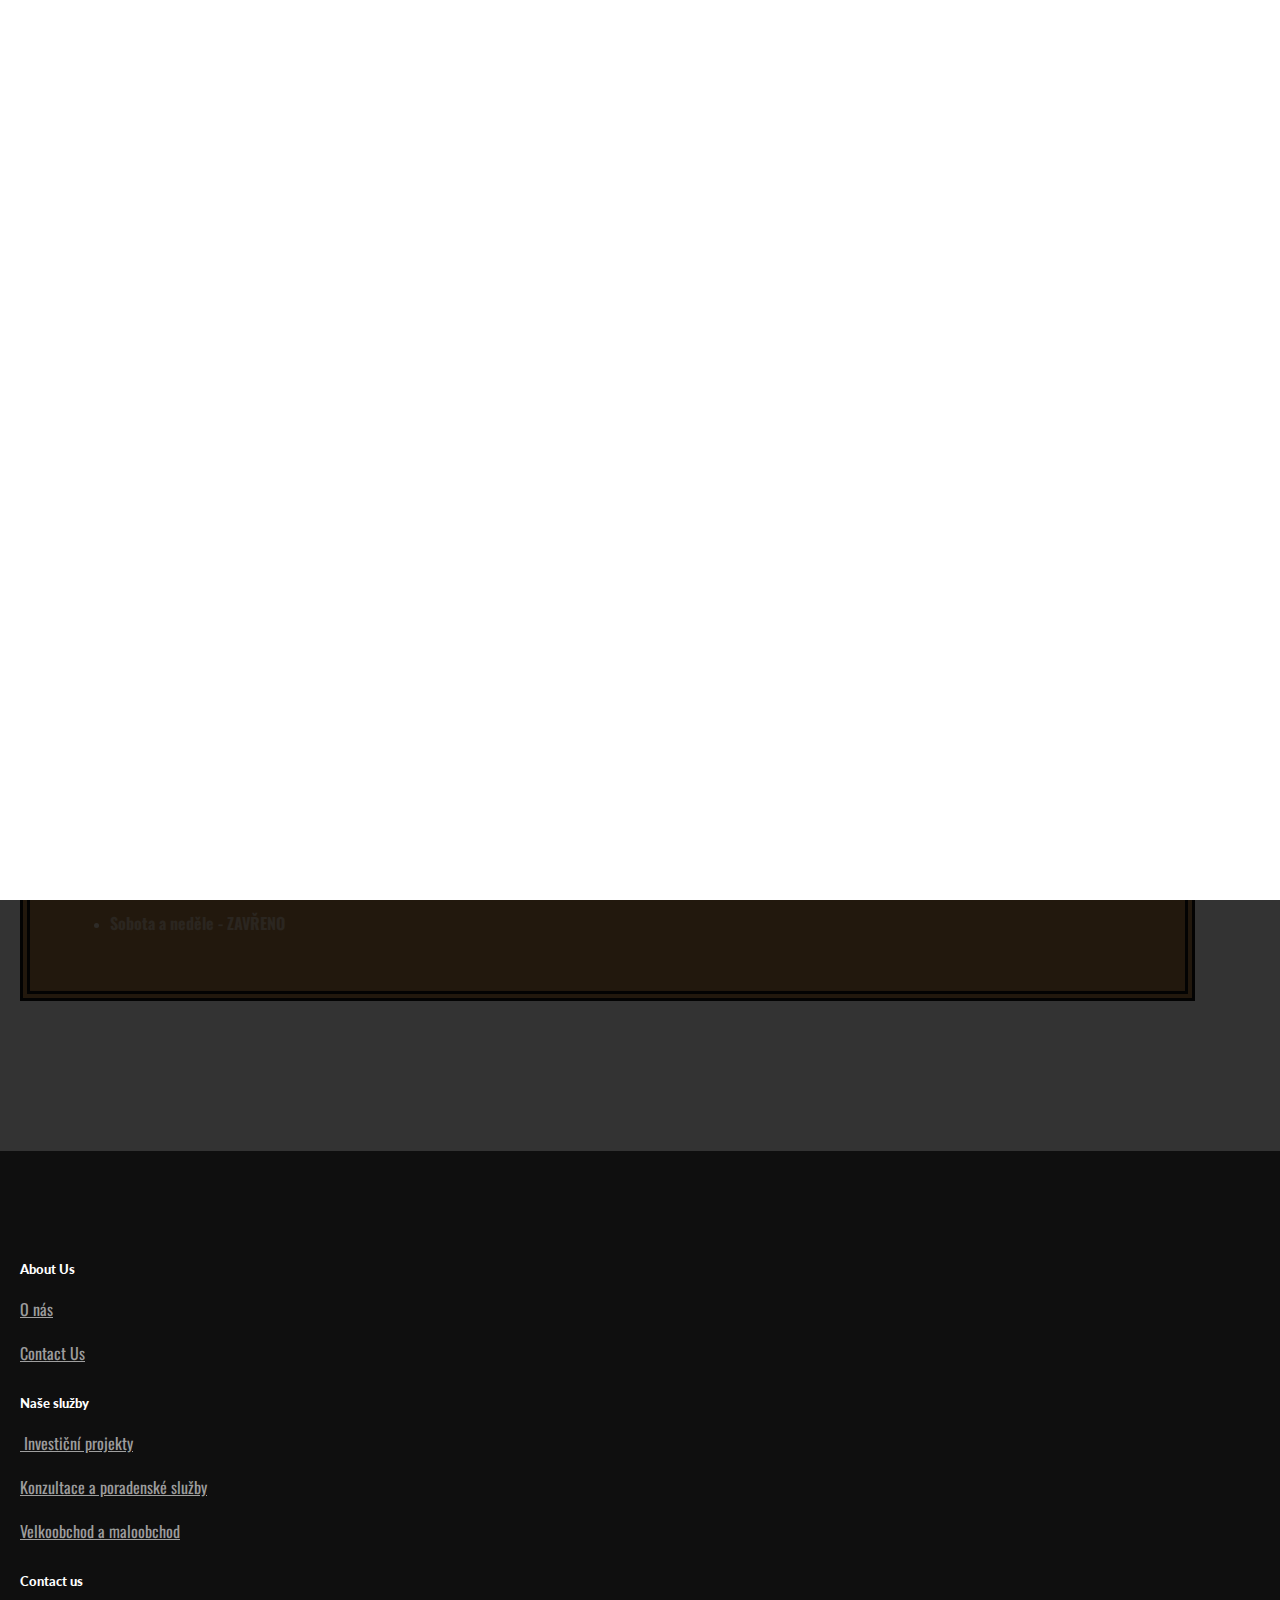
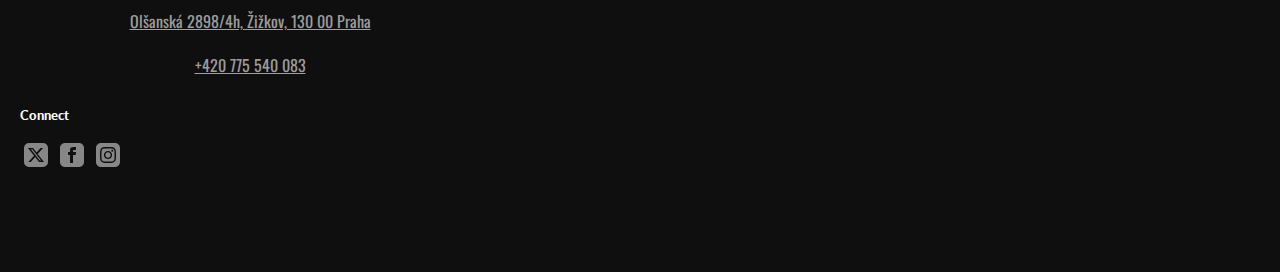
==== contact-us.html @ aa7061f1 "Add files via upload" ====
<!doctype html>
<html>
<head>
    <meta charset="utf-8">
    <meta name="keywords" content="">
    <meta name="description" content="">
    <meta name="viewport" content="width=device-width, initial-scale=1.0, viewport-fit=cover">
	<meta name="robots" content="index, follow">
    <link rel="shortcut icon" type="image/png" href="favicon.png">
    
	<link rel="stylesheet" type="text/css" href="./css/bootstrap.min.css?2276">
	<link rel="stylesheet" type="text/css" href="style.css?2950">
	<link rel="stylesheet" type="text/css" href="./css/ionicons.min.css">
	<link href='https://fonts.googleapis.com/css?family=Oswald&display=swap&subset=latin,latin-ext' rel='stylesheet' type='text/css'>
	<link href='https://fonts.googleapis.com/css?family=Lato:100,300,400,700,900,40&display=swap&subset=latin,latin-ext' rel='stylesheet' type='text/css'>
    <title>Contact Us</title>


    
<!-- Analytics -->
 
<!-- Analytics END -->
    
</head>
<body>

<!-- Preloader -->
<div id="page-loading-blocs-notifaction" class="page-preloader"></div>
<!-- Preloader END -->


<!-- Main container -->
<div class="page-container">
    
<!-- navigation -->
<div class="bloc bloc-bg-texture texture-darken-strong bgc-1165 d-bloc" id="navigation">
	<div class="container bloc-sm bloc-sm-lg">
		<div class="row">
			<div class="col">
				<nav class="navbar row navbar-expand-md navbar-dark" role="navigation">
					<a class="navbar-brand" href="index.html"><picture><source type="image/webp" srcset="img/vnpcg.webp"><img src="img/vnpcg.png" alt="logo" width="80" height="40"></picture></a>
					<button id="nav-toggle" type="button" class="ml-auto ui-navbar-toggler navbar-toggler border-0 p-0" data-toggle="collapse" data-target=".navbar-21479" aria-expanded="false" aria-label="Toggle navigation">
						<span class="navbar-toggler-icon"><svg height="32" viewBox="0 0 32 32" width="32"><path data-custom-classes=" menu-icon" class="svg-menu-icon menu-icon-thin-bars menu-icon" d="m2 9h28m-28 7h28m-28 7h28" auto-style-class="menu-icon"></path></svg></span>
					</button>
					<div class="collapse navbar-collapse navbar-21479">
							<ul class="site-navigation nav navbar-nav ml-auto">
								<li class="nav-item">
									<a href="index.html" class="nav-link">Home</a>
								</li>
								<li class="nav-item">
									<a href="contact-us.html" class="nav-link a-btn">Contact</a>
								</li>
							</ul>
						</div>
				</nav>
			</div>
		</div>
	</div>
</div>
<!-- navigation END -->

<!-- contact -->
<div class="bloc b-parallax bloc-bg-texture texture-darken-strong d-bloc" id="contact">
	<div class="parallax  bgc-1165">
	</div>
	<div class="container bloc-xl-lg bloc-md bloc-md-sm bloc-lg-md">
		<div class="row">
			<div class="col-lg-6 offset-lg-3 text-lg-center mb-5 text-center">
				<h3 class="mb-4 section-heading tc-6728">
					KONTAKTUJTE NÁS
				</h3>
				<div class="divider-h primary-divider center-divider">
				</div>
				<p class="section-p tc-3648">
					Neváhejte nás kontaktovat pomocí níže uvedeného formuláře a my vám co nejdříve odpovíme. Pokud požadujete okamžitou odpověď, zavolejte nám.
				</p>
			</div>
			<div class="text-lg-left col-md-6 mb-sm-4 mb-4 mb-md-0 col-lg-6 offset-lg-1">
				<form id="contact_form" data-form-type="blocs-form" novalidate="" data-success-msg="Your message has been sent." data-fail-msg="Sorry it seems that our mail server is not responding, Sorry for the inconvenience!">
					<div class="form-group">
						<input id="name" class="form-control custom-field" required="" placeholder="Name">
					</div>
					<div class="form-group">
						<input id="email" class="form-control custom-field" type="email" data-error-validation-msg="Not a valid email address" required="" placeholder="Email">
					</div>
					<div class="form-group">
						<textarea id="message" class="form-control custom-field" rows="6" cols="50" required="" placeholder="Message"></textarea>
					</div> 
					<button class="bloc-button btn btn-lg btn-block btn-sq btn-d primary-btn" type="submit">
						Send
					</button>
				</form>
			</div>
			<div class="text-lg-center col-lg-4 col-md-6 text-md-center text-sm-center d-flex offset-md-0 offset-sm-0 col-sm-12 offset-lg-0">
				<div class="box text-sm-center text-center">
					<h3 class="mg-md">
						Otevírací doba<br>
					</h3>
					<ul class="list-unstyled">
						<li>
							<p class="tc-3648">
								<strong>Pondělí&nbsp;- Pátek&nbsp;9:00 - 16:00</strong><br>
							</p>
						</li>
						<li>
							<p class="tc-3648">
								<br>
							</p>
						</li>
						<li>
							<p class="tc-3648">
								<strong>Sobota a neděle&nbsp;- ZAVŘENO</strong><br>
							</p>
						</li>
					</ul>
				</div>
			</div>
		</div>
	</div>
</div>
<!-- contact END -->

<!-- ScrollToTop Button -->
<button aria-label="Scroll to top button" class="bloc-button btn btn-d scrollToTop" onclick="scrollToTarget('1',this)"><svg xmlns="http://www.w3.org/2000/svg" width="22" height="22" viewBox="0 0 32 32"><path class="scroll-to-top-btn-icon" d="M30,22.656l-14-13-14,13"/></svg></button>
<!-- ScrollToTop Button END-->


<!-- footer -->
<div class="bloc bgc-1165 d-bloc" id="footer">
	<div class="container bloc-md bloc-lg-md">
		<div class="row">
			<div class="offset-lg-0 col-lg-3 col-sm-6 offset-sm-0 offset-md-0 col-md-3">
				<h5 class="mg-md text-sm-left text-center tc-6728 text-lg-left">
					<strong>About Us</strong>
				</h5><a href="#" class="a-btn a-block footer-link" data-scroll-speed="1000" onclick="scrollToTarget('#onas',this)">O nás</a><a href="contact-us.html" class="a-btn a-block footer-link">Contact Us</a>
			</div>
			<div class="col-md-3 col-lg-3 offset-lg-0 offset-sm-0 col-sm-6">
				<h5 class="mg-md text-sm-left text-center tc-6728">
					<strong>Naše služby</strong>
				</h5><a href="#" class="a-btn a-block footer-link" data-scroll-speed="1000" onclick="scrollToTarget('#nasesluzby',this)">&nbsp;Investiční projekty</a><a href="#" class="a-btn a-block footer-link" data-scroll-speed="1000" onclick="scrollToTarget('#nasesluzby',this)">Konzultace a poradenské služby</a><a href="#" class="a-btn a-block footer-link" data-scroll-speed="1000" onclick="scrollToTarget('#nasesluzby',this)">Velkoobchod a maloobchod</a>
			</div>
			<div class="col-md-3 text-center offset-lg-0 text-lg-left text-md-left text-sm-left offset-sm-0 col-sm-6 offset-md-0">
				<h5 class="mg-md text-sm-left text-center tc-6728">
					<strong>Contact us</strong>
				</h5><a href="index.html" class="a-btn a-block text-center text-lg-left text-md-left text-sm-left footer-link">Olšanská 2898/4h, Žižkov, 130 00 Praha</a><a href="index.html" class="a-btn a-block text-lg-left text-md-left text-sm-left footer-link">+420 775 540 083</a>
			</div>
			<div class="col-md-3 offset-lg-0 offset-sm-0 col-sm-6">
				<h5 class="mg-md text-sm-left text-center tc-6728">
					<strong>Connect</strong>
				</h5>
				<div class="row">
					<div class="col">
						<div><div class="social-link-bric">
<a href="https://twitter.com/blocsapp" class="twitter-link" target="_blank"><svg xmlns="http://www.w3.org/2000/svg" width="24" height="24" fill="var(--swatch-var-3648)" viewBox="0 0 24 24" style="margin-left: 4px; margin-right: 4px;"><path d="m19 24h-14a5 5 0 0 1 -5-5v-14a5 5 0 0 1 5-5h14a5 5 0 0 1 5 5v14a5 5 0 0 1 -5 5zm.053-18.993h-2.453l-4.047 4.468-3.493-4.468h-5.06l6.047 7.646-5.734 6.337h2.454l4.426-4.89 3.867 4.89h4.94l-6.307-8.059zm-3.313 12.565-8.873-11.218h1.46l8.773 11.218z"></path></svg></a>

<a href="https://www.facebook.com/cazoobi" class="facebook-link" target="_blank"><svg xmlns="http://www.w3.org/2000/svg" width="24" height="24" fill="var(--swatch-var-3648)" viewBox="0 0 24 24" style="margin-left: 4px; margin-right: 4px;"><path d="M19 0h-14c-2.761 0-5 2.239-5 5v14c0 2.761 2.239 5 5 5h14c2.762 0 5-2.239 5-5v-14c0-2.761-2.238-5-5-5zm-3 7h-1.924c-.615 0-1.076.252-1.076.889v1.111h3l-.238 3h-2.762v8h-3v-8h-2v-3h2v-1.923c0-2.022 1.064-3.077 3.461-3.077h2.539v3z"></path></svg></a>

<a href="https://www.instagram.com/cazoobi" class="instagram-link" target="_blank"><svg xmlns="http://www.w3.org/2000/svg" width="24" height="24" fill="var(--swatch-var-3648)" viewBox="0 0 24 24" style="margin-left: 4px; margin-right: 4px;"><path d="M15.233 5.488c-.843-.038-1.097-.046-3.233-.046s-2.389.008-3.232.046c-2.17.099-3.181 1.127-3.279 3.279-.039.844-.048 1.097-.048 3.233s.009 2.389.047 3.233c.099 2.148 1.106 3.18 3.279 3.279.843.038 1.097.047 3.233.047 2.137 0 2.39-.008 3.233-.046 2.17-.099 3.18-1.129 3.279-3.279.038-.844.046-1.097.046-3.233s-.008-2.389-.046-3.232c-.099-2.153-1.111-3.182-3.279-3.281zm-3.233 10.62c-2.269 0-4.108-1.839-4.108-4.108 0-2.269 1.84-4.108 4.108-4.108s4.108 1.839 4.108 4.108c0 2.269-1.839 4.108-4.108 4.108zm4.271-7.418c-.53 0-.96-.43-.96-.96s.43-.96.96-.96.96.43.96.96-.43.96-.96.96zm-1.604 3.31c0 1.473-1.194 2.667-2.667 2.667s-2.667-1.194-2.667-2.667c0-1.473 1.194-2.667 2.667-2.667s2.667 1.194 2.667 2.667zm4.333-12h-14c-2.761 0-5 2.239-5 5v14c0 2.761 2.239 5 5 5h14c2.762 0 5-2.239 5-5v-14c0-2.761-2.238-5-5-5zm.952 15.298c-.132 2.909-1.751 4.521-4.653 4.654-.854.039-1.126.048-3.299.048s-2.444-.009-3.298-.048c-2.908-.133-4.52-1.748-4.654-4.654-.039-.853-.048-1.125-.048-3.298 0-2.172.009-2.445.048-3.298.134-2.908 1.748-4.521 4.654-4.653.854-.04 1.125-.049 3.298-.049s2.445.009 3.299.048c2.908.133 4.523 1.751 4.653 4.653.039.854.048 1.127.048 3.299 0 2.173-.009 2.445-.048 3.298z"></path></svg></a>








</div>
						</div>
					</div>
				</div>
			</div>
		</div>
	</div>
</div>
<!-- footer END -->

</div>
<!-- Main container END -->
    


<!-- Additional JS -->
<script src="./js/jquery.min.js?9914"></script>
<script src="./js/bootstrap.bundle.min.js?4377"></script>
<script src="./js/blocs.min.js?2387"></script>
<script src="./js/jqBootstrapValidation.js"></script>
<script src="./js/formHandler.js?9841"></script>
<script src="./js/lazysizes.min.js" defer></script>
<script src="./js/universal-parallax.min.js?8031"></script><!-- Additional JS END -->


</body>
</html>
---- style.css ----
/*-----------------------------------------------------------------------------------
	VNP Capital Group
	About: A shiny new Blocs website.
	Author: Norman Sheeran
	Version: 1.0
	Built with Blocs
-----------------------------------------------------------------------------------*/
body{
	margin:0;
	padding:0;
    background:#FFFFFF;
    overflow-x:hidden;
    -webkit-font-smoothing: antialiased;
    -moz-osx-font-smoothing: grayscale;
}
.page-container{overflow: hidden;} /* Prevents unwanted scroll space when scroll FX used. */
a,button{transition: background .3s ease-in-out;outline: none!important;} /* Prevent blue selection glow on Chrome and Safari */
a:hover{text-decoration: none; cursor:pointer;}
.scroll-fx-lock-init{position:fixed!important;top: 0;bottom: 0;left: :0;right: 0;z-index:99999;} /* ScrollFX Lock */
.blocs-grid-container{display: grid!important;grid-template-columns: 1fr 1fr;grid-template-rows: auto auto;column-gap: 1.5rem;row-gap: 1.5rem;} /* CSS Grid */
nav .dropdown-menu .nav-link{color:rgba(0,0,0,0.6)!important;} /* Maintain Downdown Menu Link Color in Navigation */
[data-bs-theme="dark"] nav .dropdown-menu .nav-link{color:var(--bs-dropdown-link-color)!important;} /* Maintain Downdown Menu Link Color in Navigation in Darkmode */


/* Preloader */

.page-preloader{position: fixed;top: 0;bottom: 0;width: 100%;z-index:100000;background:#FFFFFF url("img/pageload-spinner.gif") no-repeat center center;animation-name: preloader-fade;animation-delay: 2s;animation-duration: 0.5s;animation-fill-mode: both;}
.preloader-complete{animation-delay:0.1s;}
@keyframes preloader-fade {0% {opacity: 1;visibility: visible;}100% {opacity: 0;visibility: hidden;}}

/* = Blocs
-------------------------------------------------------------- */

.bloc{
	width:100%;
	clear:both;
	background: 50% 50% no-repeat;
	padding:0 20px;
	-webkit-background-size: cover;
	-moz-background-size: cover;
	-o-background-size: cover;
	background-size: cover;
	position:relative;
	display:flex;
}
.bloc .container{
	padding-left:0;
	padding-right:0;
}


/* Sizes */

.bloc-md{
	padding:50px 20px;
}
.bloc-sm{
	padding:20px;
}

/* = Full Screen Blocs 
-------------------------------------------------------------- */

.bloc-fill-screen{
	min-height:100vh;
	display: flex;
	flex-direction: column;
	padding-top:20px;
	padding-bottom:20px;
}
.bloc-fill-screen > .container{
	align-self: flex-middle;
	flex-grow: 1;
	display: flex;
	flex-wrap: wrap;
}
.bloc-fill-screen > .container > .row{
	flex-grow: 1;
	align-self: center;
	width:100%;
}
.bloc-fill-screen .fill-bloc-top-edge, .bloc-fill-screen .fill-bloc-bottom-edge{
	flex-grow: 0;
}
.bloc-fill-screen .fill-bloc-top-edge{
	align-self: flex-start;
}
.bloc-fill-screen .fill-bloc-bottom-edge{
	align-self: flex-end;
}


/* Background Textures */

.bloc-bg-texture::before{
	content:"";
	background-size: 2px 2px;
	position: absolute;
	top: 0;
	bottom: 0;
	left:0;
	right:0;
}
.texture-darken-strong::before{
	background: rgba(0,0,0,0.8);
}


/* Background Effects */

.parallax__container {
	clip: rect(0, auto, auto, 0);
	height: 100%;
	left: 0;
	overflow: hidden;
	position: absolute;
	top: 0;
	width: 100%;
	z-index:-1;
}
.parallax {
	position: fixed;
	top: 0;
	-webkit-transform: translate3d(0, 0, 0);
	transform: translate3d(0, 0, 0);
	-webkit-transform-style: preserve-3d;
	transform-style: preserve-3d;
	width: 100%;
	background-position: center;
	background-repeat: no-repeat;
	background-size: cover;
}


/* Dark theme */

.d-bloc{
	color:rgba(255,255,255,.7);
}
.d-bloc button:hover{
	color:rgba(255,255,255,.9);
}
.d-bloc .icon-round,.d-bloc .icon-square,.d-bloc .icon-rounded,.d-bloc .icon-semi-rounded-a,.d-bloc .icon-semi-rounded-b{
	border-color:rgba(255,255,255,.9);
}
.d-bloc .divider-h span{
	border-color:rgba(255,255,255,.2);
}
.d-bloc .a-btn,.d-bloc .navbar a, .d-bloc a .icon-sm, .d-bloc a .icon-md, .d-bloc a .icon-lg, .d-bloc a .icon-xl, .d-bloc h1 a, .d-bloc h2 a, .d-bloc h3 a, .d-bloc h4 a, .d-bloc h5 a, .d-bloc h6 a, .d-bloc p a{
	color:rgba(255,255,255,.6);
}
.d-bloc .a-btn:hover,.d-bloc .navbar a:hover,.d-bloc a:hover .icon-sm, .d-bloc a:hover .icon-md, .d-bloc a:hover .icon-lg, .d-bloc a:hover .icon-xl, .d-bloc h1 a:hover, .d-bloc h2 a:hover, .d-bloc h3 a:hover, .d-bloc h4 a:hover, .d-bloc h5 a:hover, .d-bloc h6 a:hover, .d-bloc p a:hover{
	color:rgba(255,255,255,1);
}
.d-bloc .navbar-toggle .icon-bar{
	background:rgba(255,255,255,1);
}
.d-bloc .btn-wire,.d-bloc .btn-wire:hover{
	color:rgba(255,255,255,1);
	border-color:rgba(255,255,255,1);
}
.d-bloc .card{
	color:rgba(0,0,0,.5);
}
.d-bloc .card button:hover{
	color:rgba(0,0,0,.7);
}
.d-bloc .card icon{
	border-color:rgba(0,0,0,.7);
}
.d-bloc .card .divider-h span{
	border-color:rgba(0,0,0,.1);
}
.d-bloc .card .a-btn{
	color:rgba(0,0,0,.6);
}
.d-bloc .card .a-btn:hover{
	color:rgba(0,0,0,1);
}
.d-bloc .card .btn-wire, .d-bloc .card .btn-wire:hover{
	color:rgba(0,0,0,.7);
	border-color:rgba(0,0,0,.3);
}

/* Row Margin Offsets */

.voffset{
	margin-top:30px;
}


/* = NavBar
-------------------------------------------------------------- */

.navbar-dark .nav .dropdown-menu .nav-link{
	color: rgb(64, 64, 64);
}
/* Navbar Icon */
.svg-menu-icon{
	fill: none;
	stroke: rgba(0,0,0,0.5);
	stroke-width: 2px;
	fill-rule: evenodd;
}
.navbar-dark .svg-menu-icon{
	stroke: rgba(255,255,255,0.5);
}
.menu-icon-thin-bars{
	stroke-width: 1px;
}
.menu-icon-thick-bars{
	stroke-width: 5px;
}
.menu-icon-rounded-bars{
	stroke-width: 3px;
	stroke-linecap: round;
}
.menu-icon-filled{
	fill: rgba(0,0,0,0.5);
	stroke-width: 0px;
}
.navbar-dark .menu-icon-filled{
	fill: rgba(255,255,255,0.5);
}
.navbar-toggler-icon{
	background: none!important;
	pointer-events: none;
	width: 33px;
	height: 33px;
}
.navbar-toggle.menu-icon-thin-bars{
	margin-top:4px!important;
}
/* Handle Multi Level Navigation */
.dropdown-menu .dropdown-menu{
	border:none}
@media (min-width:576px){
	
.navbar-expand-sm .dropdown-menu .dropdown-menu{
	border:1px solid rgba(0,0,0,.15);
	position:absolute;
	left:100%;
	top:-7px}.navbar-expand-sm .dropdown-menu .submenu-left{
	right:100%;
	left:auto}}@media (min-width:768px){
	.navbar-expand-md .dropdown-menu .dropdown-menu{
	border:1px solid rgba(0,0,0,.15);
	border:1px solid rgba(0,0,0,.15);
	position:absolute;
	left:100%;
	top:-7px}.navbar-expand-md .dropdown-menu .submenu-left{
	right:100%;
	left:auto}}@media (min-width:992px){
	.navbar-expand-lg .dropdown-menu .dropdown-menu{
	border:1px solid rgba(0,0,0,.15);
	position:absolute;
	left:100%;
	top:-7px}.navbar-expand-lg .dropdown-menu .submenu-left{
	right:100%;
	left:auto}
}
/* = Bric adjustment margins
-------------------------------------------------------------- */

.mg-md{
	margin-top:10px;
	margin-bottom:20px;
}

/* = Buttons
-------------------------------------------------------------- */

.btn-d,.btn-d:hover,.btn-d:focus{
	color:#FFF;
	background:rgba(0,0,0,.3);
}

/* Prevent ugly blue glow on chrome and safari */
button{
	outline: none!important;
}

.btn-sq{
	border-radius: 0px;
}
.a-block{
	width:100%;
	text-align:left;
	display: inline-block;
}
.text-center .a-block{
	text-align:center;
}

/* = Icons
-------------------------------------------------------------- */
.icon-md{
	font-size:30px!important;
}


/* = Text & Icon Styles
-------------------------------------------------------------- */
.sm-shadow{
	text-shadow:0 1px 2px rgba(0,0,0,.3);
}


.card-sq, .card-sq .card-header, .card-sq .card-footer{
	border-radius:0;
}
.card-rd{
	border-radius:30px;
}
.card-rd .card-header{
	border-radius:29px 29px 0 0;
}
.card-rd .card-footer{
	border-radius:0 0 29px 29px;
}

/* = Classic Dividers
-------------------------------------------------------------- */
.divider-h{
	min-height: 1px;
	background-color:rgba(0,0,0,.2);
	margin: 20px 0;
}
.divider-half{
	width: 50%;
}
.dropdown-menu .divider-h{
	margin:0;
}

/* = Forms
-------------------------------------------------------------- */

.form-control{
	border-color:rgba(0,0,0,.1);
	box-shadow:none;
}



/* ScrollToTop button */

.scrollToTop{
	width:36px;
	height:36px;
	padding:5px;
	position:fixed;
	bottom:20px;
	right:20px;
	opacity:0;
	z-index:999;
	transition: all .3s ease-in-out;
	pointer-events:none;
}
.showScrollTop{
	opacity: 1;
	pointer-events:all;
}
.scroll-to-top-btn-icon{
	fill: none;
	stroke: #fff;
	stroke-width: 2px;
	fill-rule: evenodd;
	stroke-linecap:round;
}

/* = Custom Styling
-------------------------------------------------------------- */

h1,h2,h3,h4,h5,h6,p,label,.btn,a{
	font-family:"Oswald";
}
.container{
	max-width:1140px;
}
.footer-link{
	margin-bottom:20px;
}
.hero-heading{
	width:100%;
	font-size:80px;
	text-transform:uppercase;
}
.navbar-brand img{
	max-width:40px;
	height:40px;
	width:80px;
}
.navbar-nav li a{
	font-weight:bold;
	text-transform:uppercase;
}
.primary-divider{
	background-color:var(--swatch-var-3409);
	max-width:150px;
	height:2px;
}
.box{
	padding:40px 40px 40px 40px;
	border-style:double;
	border-color:var(--swatch-var-1165)!important;
	border-width:10px 10px 10px 10px;
	width:100%;
	background-color:var(--swatch-var-3409);
}
.section-heading{
	font-weight:bold;
	font-size:36px;
	text-transform:uppercase;
}
.section-p{
	font-size:20px;
}
.hero-sub-heading{
	font-size:24px;
	text-transform:uppercase;
}
.primary-btn{
	background-color:var(--swatch-var-3409);
}
.primary-btn:hover{
	background-color:var(--swatch-var-79);
}
.btn{
	font-weight:bold;
}
.center-divider{
	margin-left:auto;
	margin-right:auto;
}
.primary-icon{
	fill:var(--swatch-var-3409);
}
.custom-field{
	background-color:transparent;
	border-style:solid;
	border-color:var(--swatch-var-3409)!important;
	border-radius:0px 0px 0px 0px;
	margin-bottom:20px;
	border-width:2px 2px 2px 2px;
	caret-color:var(--swatch-var-3409);
	color:var(--swatch-var-6728)!important;
}
.custom-field::placeholder{
	color:var(--swatch-var-3409)!important;
}
.custom-field:focus{
	background-color:transparent;
	color:var(--swatch-var-6728)!important;
}
.name-heading{
	font-size:40px;
}
h1,h2,h3,h4,h5,h6{
	font-family:"Lato";
	font-weight:900;
}
.img-style{
	width:110px;
}
.img-services-style{
	width:110px;
}
.html-widget-style{
	height:82px;
}
.img-pricing-style{
	width:380px;
}
.p-style{
	font-size:24px;
	font-family:"Lato";
	font-weight:900;
}
.p-pricing-style{
	font-size:28px;
}
.img-team-style{
	width:1140px;
}

/* = Colour
-------------------------------------------------------------- */

/* Swatch Variables */
:root{
	
	--swatch-var-3648:rgba(255,255,255,0.50);
	
	--swatch-var-6728:rgba(255,255,255,1.00);
	
	--swatch-var-3409:rgba(170,121,66,1.00);
	
	--swatch-var-1165:rgba(15,15,15,1.00);
	
	--swatch-var-5561:rgba(15,15,15,0.50);
	
}


/* Background colour styles */

.bgc-1165{
	background-color:var(--swatch-var-1165);
}
.bgc-6728{
	background-color:var(--swatch-var-6728);
}

/* Text colour styles */

.tc-3409{
	color:var(--swatch-var-3409)!important;
}
.tc-6728{
	color:var(--swatch-var-6728)!important;
}
.tc-3648{
	color:var(--swatch-var-3648)!important;
}

/* Link colour styles */

.ltc-3409{
	color:var(--swatch-var-3409)!important;
}
.ltc-3409:hover{
	color:#77460F!important;
}

/* Bloc image backgrounds */

.bg-mumbai-skyline-skyscrapers-construction{
	background-image:url("img/mumbai-skyline-skyscrapers-construction.jpg");
	background-image: -webkit-image-set(url("img/mumbai-skyline-skyscrapers-construction.webp") 1x,
url("img/mumbai-skyline-skyscrapers-construction.webp") 2x);background-image: image-set(url("img/mumbai-skyline-skyscrapers-construction.jpg") 1x,
url("img/mumbai-skyline-skyscrapers-construction.jpg") 2x,url("img/mumbai-skyline-skyscrapers-construction.webp") 1x,
url("img/mumbai-skyline-skyscrapers-construction.webp") 2x);
}

/* = Custom Bric Data
-------------------------------------------------------------- */

.social-link-bric a svg{
	transition: all 0.3s ease-in-out;
}
.social-hover-fade a:hover svg{
	opacity: 0.5;
}
.social-hover-grow a:hover svg{
	transform: scale(1.2);
}
.social-hover-shrink a:hover svg{
	transform: scale(0.9);
}
.social-hover-shadow a:hover svg{
	filter: drop-shadow(0px 6px 2px rgba(0,0,0,0.3));
	overflow: visible;
}


/* = Bloc Padding Multi Breakpoint
-------------------------------------------------------------- */

@media (min-width: 576px) {
    .bloc-xxl-sm{padding:200px 20px;}
    .bloc-xl-sm{padding:150px 20px;}
    .bloc-lg-sm{padding:100px 20px;}
    .bloc-md-sm{padding:50px 20px;}
    .bloc-sm-sm{padding:20px;}
    .bloc-no-padding-sm{padding:0 20px;}
}
@media (min-width: 768px) {
    .bloc-xxl-md{padding:200px 20px;}
    .bloc-xl-md{padding:150px 20px;}
    .bloc-lg-md{padding:100px 20px;}
    .bloc-md-md{padding:50px 20px;}
    .bloc-sm-md{padding:20px 20px;}
    .bloc-no-padding-md{padding:0 20px;}
}
@media (min-width: 992px) {
    .bloc-xxl-lg{padding:200px 20px;}
    .bloc-xl-lg{padding:150px 20px;}
    .bloc-lg-lg{padding:100px 20px;}
    .bloc-md-lg{padding:50px 20px;}
    .bloc-sm-lg{padding:20px;}
    .bloc-no-padding-lg{padding:0 20px;}
}


/* = Mobile adjustments 
-------------------------------------------------------------- */
@media (max-width: 1024px)
{
    .bloc.full-width-bloc, .bloc-tile-2.full-width-bloc .container, .bloc-tile-3.full-width-bloc .container, .bloc-tile-4.full-width-bloc .container{
        padding-left: 0; 
        padding-right: 0;  
    }
}
@media (max-width: 991px)
{
    .container{width:100%;}
    .bloc{padding-left: constant(safe-area-inset-left);padding-right: constant(safe-area-inset-right);} /* iPhone X Notch Support*/
    .bloc-group, .bloc-group .bloc{display:block;width:100%;}
}
@media (max-width: 767px)
{
    .bloc-tile-2 .container, .bloc-tile-3 .container, .bloc-tile-4 .container{
        padding-left:0;padding-right:0;
    }
    .btn-dwn{
       display:none; 
    }
    .voffset{
        margin-top:5px;
    }
    .voffset-md{
        margin-top:20px;
    }
    .voffset-lg{
        margin-top:30px;
    }
    form{
        padding:5px;
    }
    .close-lightbox{
        display:inline-block;
    }
    .blocsapp-device-iphone5{
	   background-size: 216px 425px;
	   padding-top:60px;
	   width:216px;
	   height:425px;
    }
    .blocsapp-device-iphone5 img{
	   width: 180px;
	   height: 320px;
    }
}
@media (max-width: 767px){
	.box{
		background-color:#AE7C4F;
	}
	.menu-icon{
		stroke:var(--swatch-var-3648);
		fill:var(--swatch-var-3648);
	}
	.hero-menu-icon{
		stroke:var(--swatch-var-3648);
		fill:var(--swatch-var-3648);
	}
	
}

@media (max-width: 575px){
	.footer-link{
		text-align:center;
	}
	.footer-social-icons{
		text-align:center;
	}
	.section-heading{
		font-size:30px;
	}
	.section-p{
		font-size:18px;
	}
	.name-heading{
		font-size:30px;
	}
	.hero-heading{
		font-size:60px;
	}
	.box{
		padding:20px 20px 20px 20px;
	}
	
}
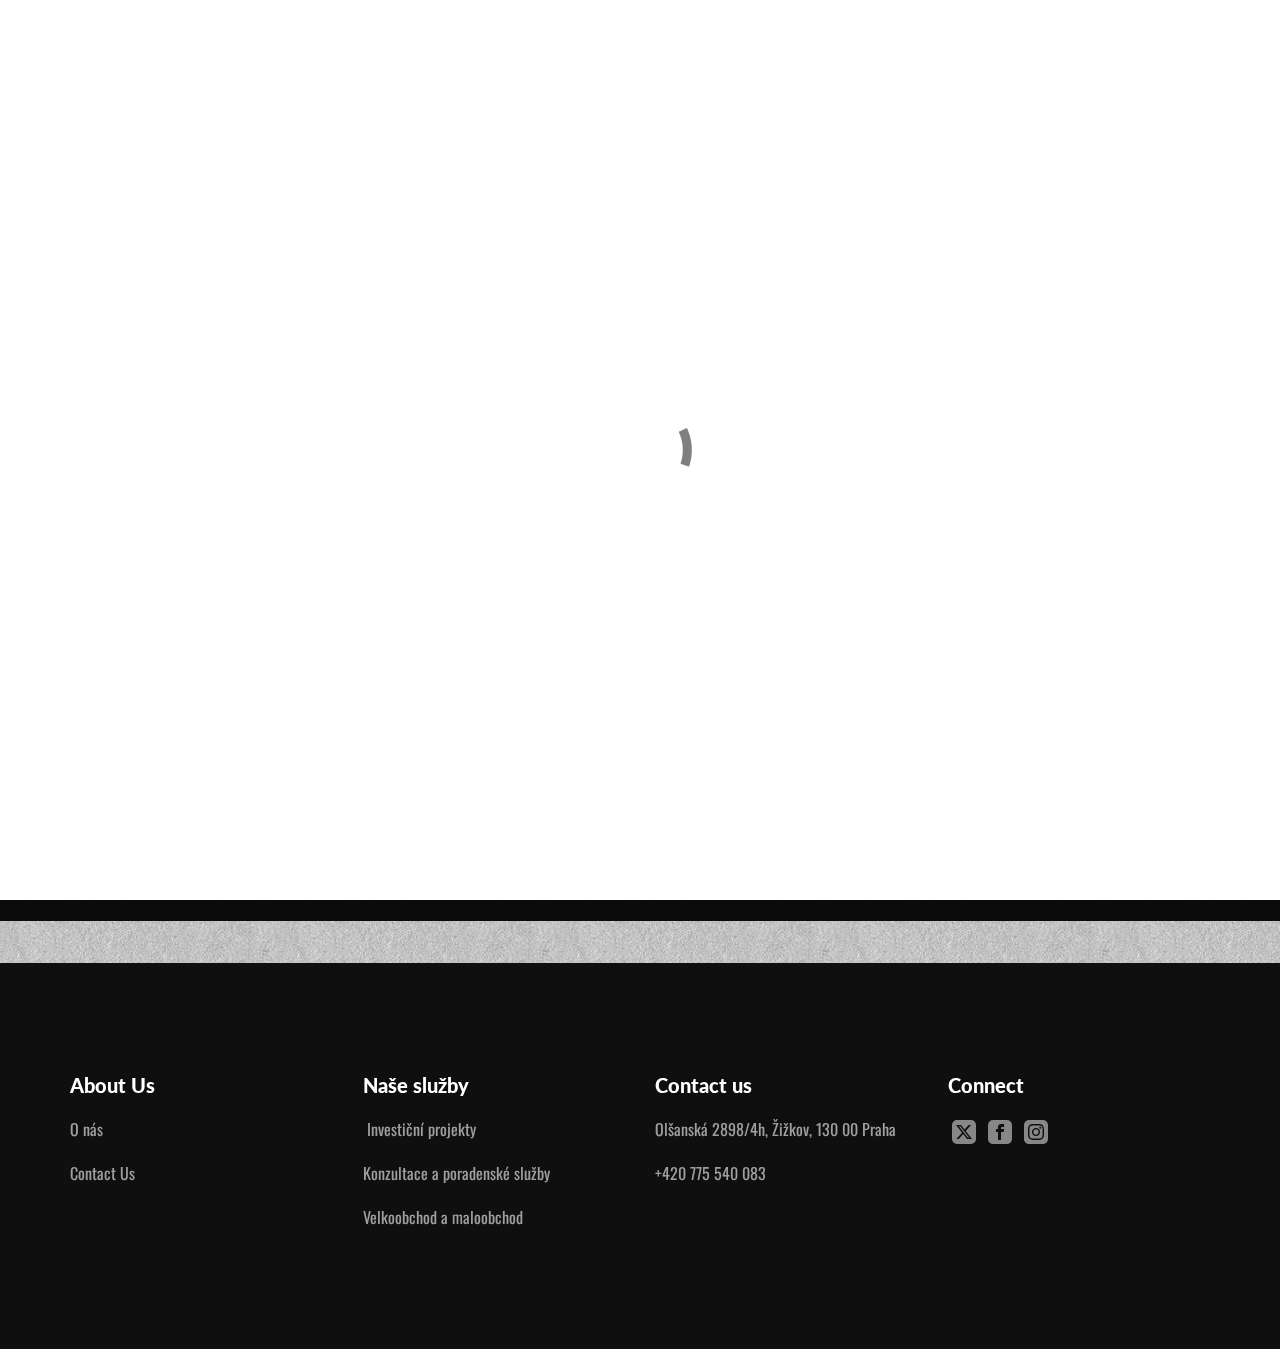
==== commit 2fdce657: "Add files via upload" ====
--- a/contact-us.html
+++ b/contact-us.html
@@ -8,8 +8,9 @@
 	<meta name="robots" content="index, follow">
     <link rel="shortcut icon" type="image/png" href="favicon.png">
     
-	<link rel="stylesheet" type="text/css" href="./css/bootstrap.min.css?2276">
-	<link rel="stylesheet" type="text/css" href="style.css?2950">
+	<link rel="stylesheet" type="text/css" href="./css/bootstrap.min.css?1193">
+	<link rel="stylesheet" type="text/css" href="style.css?5132">
+	<link rel="stylesheet" type="text/css" href="./css/animate.min.css?7437">
 	<link rel="stylesheet" type="text/css" href="./css/ionicons.min.css">
 	<link href='https://fonts.googleapis.com/css?family=Oswald&display=swap&subset=latin,latin-ext' rel='stylesheet' type='text/css'>
 	<link href='https://fonts.googleapis.com/css?family=Lato:100,300,400,700,900,40&display=swap&subset=latin,latin-ext' rel='stylesheet' type='text/css'>
@@ -60,7 +61,7 @@
 <!-- navigation END -->
 
 <!-- contact -->
-<div class="bloc b-parallax bloc-bg-texture texture-darken-strong d-bloc" id="contact">
+<div class="bloc b-parallax d-bloc bloc-bg-texture texture-paper" id="contact">
 	<div class="parallax  bgc-1165">
 	</div>
 	<div class="container bloc-xl-lg bloc-md bloc-md-sm bloc-lg-md">
@@ -76,15 +77,15 @@
 				</p>
 			</div>
 			<div class="text-lg-left col-md-6 mb-sm-4 mb-4 mb-md-0 col-lg-6 offset-lg-1">
-				<form id="contact_form" data-form-type="blocs-form" novalidate="" data-success-msg="Your message has been sent." data-fail-msg="Sorry it seems that our mail server is not responding, Sorry for the inconvenience!">
+				<form id="contact_form" data-form-type="blocs-form" action="https://formspree.io/f/xgvopglj" method="POST">
 					<div class="form-group">
-						<input id="name" class="form-control custom-field" required="" placeholder="Name">
+						<input id="name" class="form-control custom-field" required="" placeholder="Name" name="name">
 					</div>
 					<div class="form-group">
-						<input id="email" class="form-control custom-field" type="email" data-error-validation-msg="Not a valid email address" required="" placeholder="Email">
+						<input id="email" class="form-control custom-field" type="email" data-error-validation-msg="Not a valid email address" required="" placeholder="Email" name="email">
 					</div>
 					<div class="form-group">
-						<textarea id="message" class="form-control custom-field" rows="6" cols="50" required="" placeholder="Message"></textarea>
+						<textarea id="message" class="form-control custom-field" rows="6" cols="50" required="" placeholder="Message" name="message"></textarea>
 					</div> 
 					<button class="bloc-button btn btn-lg btn-block btn-sq btn-d primary-btn" type="submit">
 						Send
@@ -180,13 +181,13 @@
 
 
 <!-- Additional JS -->
-<script src="./js/jquery.min.js?9914"></script>
-<script src="./js/bootstrap.bundle.min.js?4377"></script>
-<script src="./js/blocs.min.js?2387"></script>
+<script src="./js/jquery.min.js?4550"></script>
+<script src="./js/bootstrap.bundle.min.js?4412"></script>
+<script src="./js/blocs.min.js?515"></script>
 <script src="./js/jqBootstrapValidation.js"></script>
-<script src="./js/formHandler.js?9841"></script>
+<script src="./js/formHandler.js?8429"></script>
 <script src="./js/lazysizes.min.js" defer></script>
-<script src="./js/universal-parallax.min.js?8031"></script><!-- Additional JS END -->
+<script src="./js/universal-parallax.min.js?6673"></script><!-- Additional JS END -->
 
 
 </body>
--- a/style.css
+++ b/style.css
@@ -90,6 +90,20 @@
 }
 
 
+/* Background Styles */
+
+.bg-center,.bg-l-edge,.bg-r-edge,.bg-t-edge,.bg-b-edge,.bg-tl-edge,.bg-bl-edge,.bg-tr-edge,.bg-br-edge,.bg-repeat{
+	-webkit-background-size: auto!important;
+	-moz-background-size: auto!important;
+	-o-background-size: auto!important;
+	background-size: auto!important;
+}
+.bg-l-edge{
+	background-position: left!important;
+	background-repeat: no-repeat;
+}
+
+
 /* Background Textures */
 
 .bloc-bg-texture::before{
@@ -100,6 +114,14 @@
 	bottom: 0;
 	left:0;
 	right:0;
+}
+.texture-paper::before{
+	background: url("img/texture-paper.png");
+	background-size: 280px 280px;
+}
+.texture-geometry-shapes-2::before{
+	background: url("img/texture-geometry-shapes-2.png");
+	background-size: 200px 200px;
 }
 .texture-darken-strong::before{
 	background: rgba(0,0,0,0.8);
@@ -298,11 +320,21 @@
 	font-size:30px!important;
 }
 
+/*  Rounded Image */
+.img-rd-md{
+	border-radius:20px;
+}
+.img-rd-lg{
+	border-radius:34px;
+}
 
 /* = Text & Icon Styles
 -------------------------------------------------------------- */
 .sm-shadow{
 	text-shadow:0 1px 2px rgba(0,0,0,.3);
+}
+.lg-shadow{
+	text-shadow:0 2px 5px rgba(0,0,0,.5);
 }
 
 
@@ -483,6 +515,9 @@
 .img-team-style{
 	width:1140px;
 }
+.p-hero-style{
+	font-size:38px;
+}
 
 /* = Colour
 -------------------------------------------------------------- */
@@ -526,6 +561,12 @@
 
 /* Link colour styles */
 
+.ltc-6728{
+	color:var(--swatch-var-6728)!important;
+}
+.ltc-6728:hover{
+	color:#CCCCCC!important;
+}
 .ltc-3409{
 	color:var(--swatch-var-3409)!important;
 }
@@ -535,12 +576,12 @@
 
 /* Bloc image backgrounds */
 
-.bg-mumbai-skyline-skyscrapers-construction{
-	background-image:url("img/mumbai-skyline-skyscrapers-construction.jpg");
-	background-image: -webkit-image-set(url("img/mumbai-skyline-skyscrapers-construction.webp") 1x,
-url("img/mumbai-skyline-skyscrapers-construction.webp") 2x);background-image: image-set(url("img/mumbai-skyline-skyscrapers-construction.jpg") 1x,
-url("img/mumbai-skyline-skyscrapers-construction.jpg") 2x,url("img/mumbai-skyline-skyscrapers-construction.webp") 1x,
-url("img/mumbai-skyline-skyscrapers-construction.webp") 2x);
+.bg-finance{
+	background-image:url("img/finance.png");
+	background-image: -webkit-image-set(url("img/finance.webp") 1x,
+url("img/finance.webp") 2x);background-image: image-set(url("img/finance.png") 1x,
+url("img/finance.png") 2x,url("img/finance.webp") 1x,
+url("img/finance.webp") 2x);
 }
 
 /* = Custom Bric Data
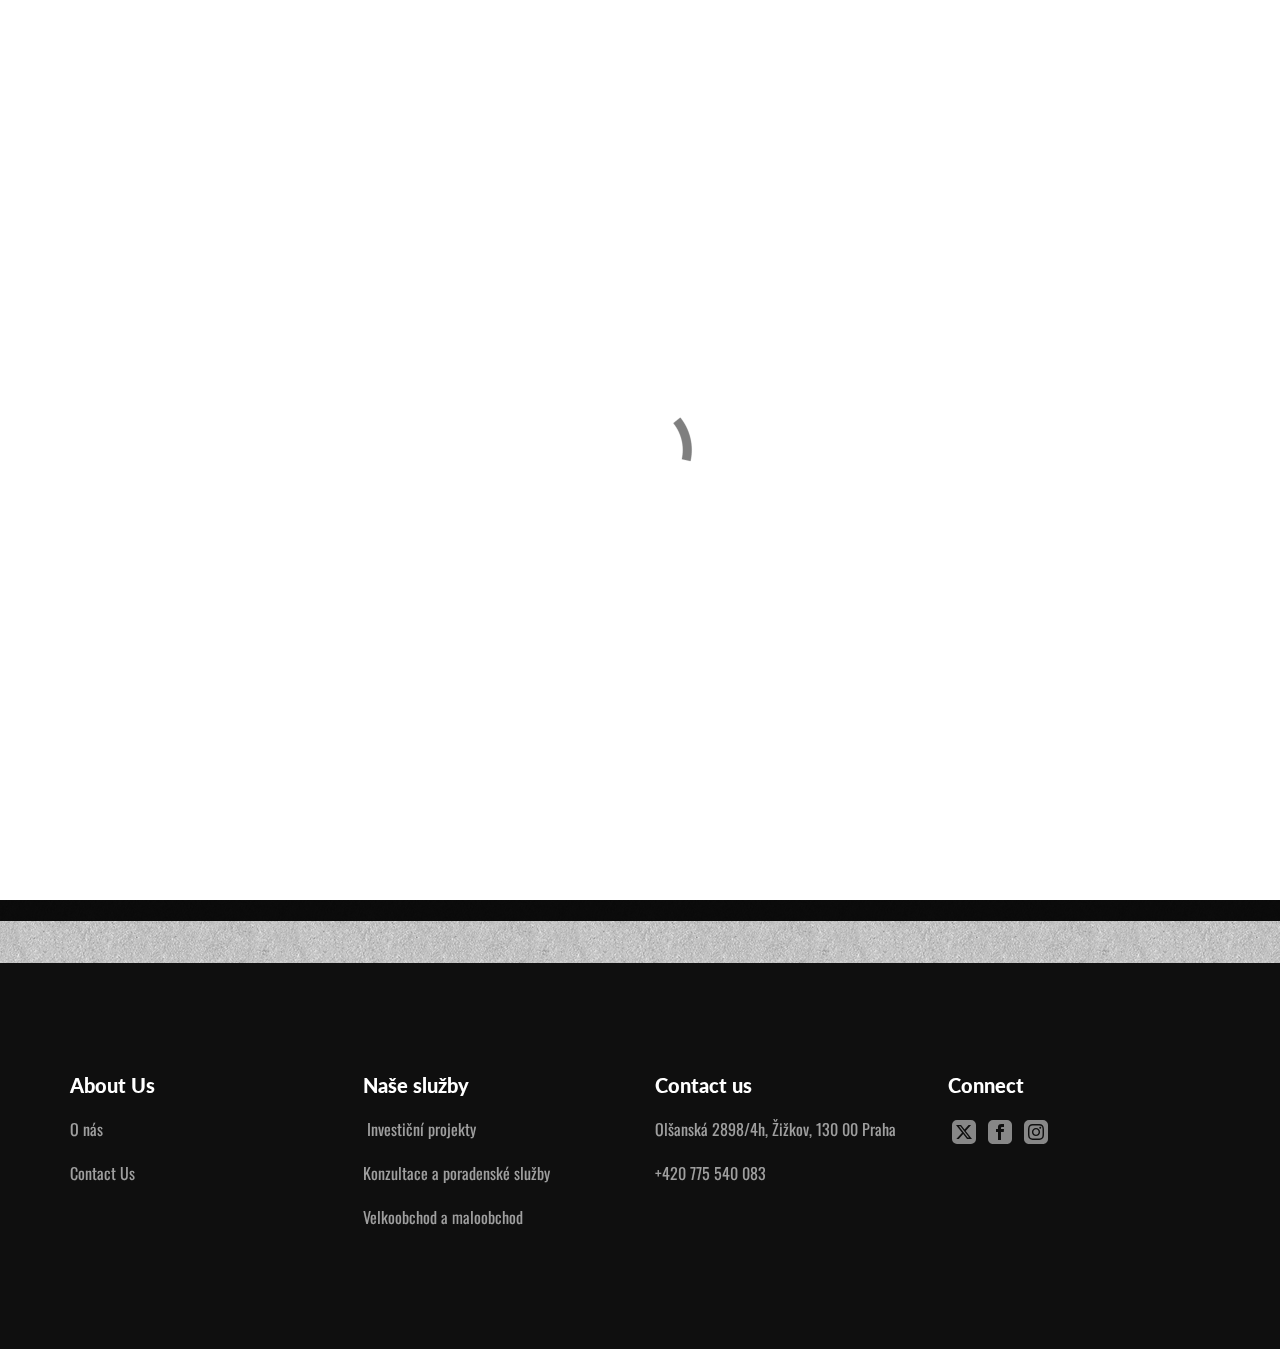
==== commit fe37cd15: "Add files via upload" ====
--- a/contact-us.html
+++ b/contact-us.html
@@ -8,9 +8,9 @@
 	<meta name="robots" content="index, follow">
     <link rel="shortcut icon" type="image/png" href="favicon.png">
     
-	<link rel="stylesheet" type="text/css" href="./css/bootstrap.min.css?1193">
-	<link rel="stylesheet" type="text/css" href="style.css?5132">
-	<link rel="stylesheet" type="text/css" href="./css/animate.min.css?7437">
+	<link rel="stylesheet" type="text/css" href="./css/bootstrap.min.css?9079">
+	<link rel="stylesheet" type="text/css" href="style.css?239">
+	<link rel="stylesheet" type="text/css" href="./css/animate.min.css?5412">
 	<link rel="stylesheet" type="text/css" href="./css/ionicons.min.css">
 	<link href='https://fonts.googleapis.com/css?family=Oswald&display=swap&subset=latin,latin-ext' rel='stylesheet' type='text/css'>
 	<link href='https://fonts.googleapis.com/css?family=Lato:100,300,400,700,900,40&display=swap&subset=latin,latin-ext' rel='stylesheet' type='text/css'>
@@ -181,13 +181,13 @@
 
 
 <!-- Additional JS -->
-<script src="./js/jquery.min.js?4550"></script>
-<script src="./js/bootstrap.bundle.min.js?4412"></script>
-<script src="./js/blocs.min.js?515"></script>
+<script src="./js/jquery.min.js?6970"></script>
+<script src="./js/bootstrap.bundle.min.js?7445"></script>
+<script src="./js/blocs.min.js?3605"></script>
 <script src="./js/jqBootstrapValidation.js"></script>
-<script src="./js/formHandler.js?8429"></script>
+<script src="./js/formHandler.js?5572"></script>
 <script src="./js/lazysizes.min.js" defer></script>
-<script src="./js/universal-parallax.min.js?6673"></script><!-- Additional JS END -->
+<script src="./js/universal-parallax.min.js?5437"></script><!-- Additional JS END -->
 
 
 </body>
--- a/style.css
+++ b/style.css
@@ -89,18 +89,24 @@
 	align-self: flex-end;
 }
 
-
-/* Background Styles */
-
-.bg-center,.bg-l-edge,.bg-r-edge,.bg-t-edge,.bg-b-edge,.bg-tl-edge,.bg-bl-edge,.bg-tr-edge,.bg-br-edge,.bg-repeat{
-	-webkit-background-size: auto!important;
-	-moz-background-size: auto!important;
-	-o-background-size: auto!important;
-	background-size: auto!important;
-}
-.bg-l-edge{
-	background-position: left!important;
-	background-repeat: no-repeat;
+/* = Full Width Blocs 
+-------------------------------------------------------------- */
+
+.full-width-bloc{
+	padding-left:0;
+	padding-right:0;
+}
+.full-width-bloc .row{
+	margin-left:0;
+	margin-right:0;
+}
+.full-width-bloc .container{
+	width:100%;
+	max-width:100%!important;
+}
+.full-width-bloc .carousel img{
+	width:100%;
+	height:auto;
 }
 
 
@@ -119,9 +125,13 @@
 	background: url("img/texture-paper.png");
 	background-size: 280px 280px;
 }
-.texture-geometry-shapes-2::before{
-	background: url("img/texture-geometry-shapes-2.png");
-	background-size: 200px 200px;
+.texture-dots::before{
+	background: url("img/texture-dots.gif");
+	background-size: 8px 8px;
+	opacity: 0.2;
+}
+.texture-darken::before{
+	background: rgba(0,0,0,0.5);
 }
 .texture-darken-strong::before{
 	background: rgba(0,0,0,0.8);
@@ -202,12 +212,6 @@
 .d-bloc .card .btn-wire, .d-bloc .card .btn-wire:hover{
 	color:rgba(0,0,0,.7);
 	border-color:rgba(0,0,0,.3);
-}
-
-/* Row Margin Offsets */
-
-.voffset{
-	margin-top:30px;
 }
 
 
@@ -330,11 +334,11 @@
 
 /* = Text & Icon Styles
 -------------------------------------------------------------- */
-.sm-shadow{
-	text-shadow:0 1px 2px rgba(0,0,0,.3);
-}
 .lg-shadow{
 	text-shadow:0 2px 5px rgba(0,0,0,.5);
+}
+.pressed-t{
+	text-shadow:0 1px 0 #FFF;
 }
 
 
@@ -373,6 +377,18 @@
 	box-shadow:none;
 }
 
+
+.carousel-nav-icon{
+	fill: none;
+	stroke: #fff;
+	stroke-width: 2px;
+	fill-rule: evenodd;
+	stroke-linecap:round;
+}
+
+.hide-indicators{
+	display:none;
+}
 
 
 /* ScrollToTop button */
@@ -514,10 +530,23 @@
 }
 .img-team-style{
 	width:1140px;
+	border-radius:12px 12px 12px 12px;
 }
 .p-hero-style{
 	font-size:38px;
 }
+.h1-style{
+	font-family:"Lato";
+	font-weight:700;
+}
+.p-11-style{
+	font-size:26px;
+	font-family:"Lato";
+	font-weight:700;
+}
+.divider-style{
+	height:50px;
+}
 
 /* = Colour
 -------------------------------------------------------------- */
@@ -529,7 +558,7 @@
 	
 	--swatch-var-6728:rgba(255,255,255,1.00);
 	
-	--swatch-var-3409:rgba(170,121,66,1.00);
+	--swatch-var-3409:#AA8A65;
 	
 	--swatch-var-1165:rgba(15,15,15,1.00);
 	
@@ -543,9 +572,6 @@
 .bgc-1165{
 	background-color:var(--swatch-var-1165);
 }
-.bgc-6728{
-	background-color:var(--swatch-var-6728);
-}
 
 /* Text colour styles */
 
@@ -571,7 +597,7 @@
 	color:var(--swatch-var-3409)!important;
 }
 .ltc-3409:hover{
-	color:#77460F!important;
+	color:#775732!important;
 }
 
 /* Bloc image backgrounds */
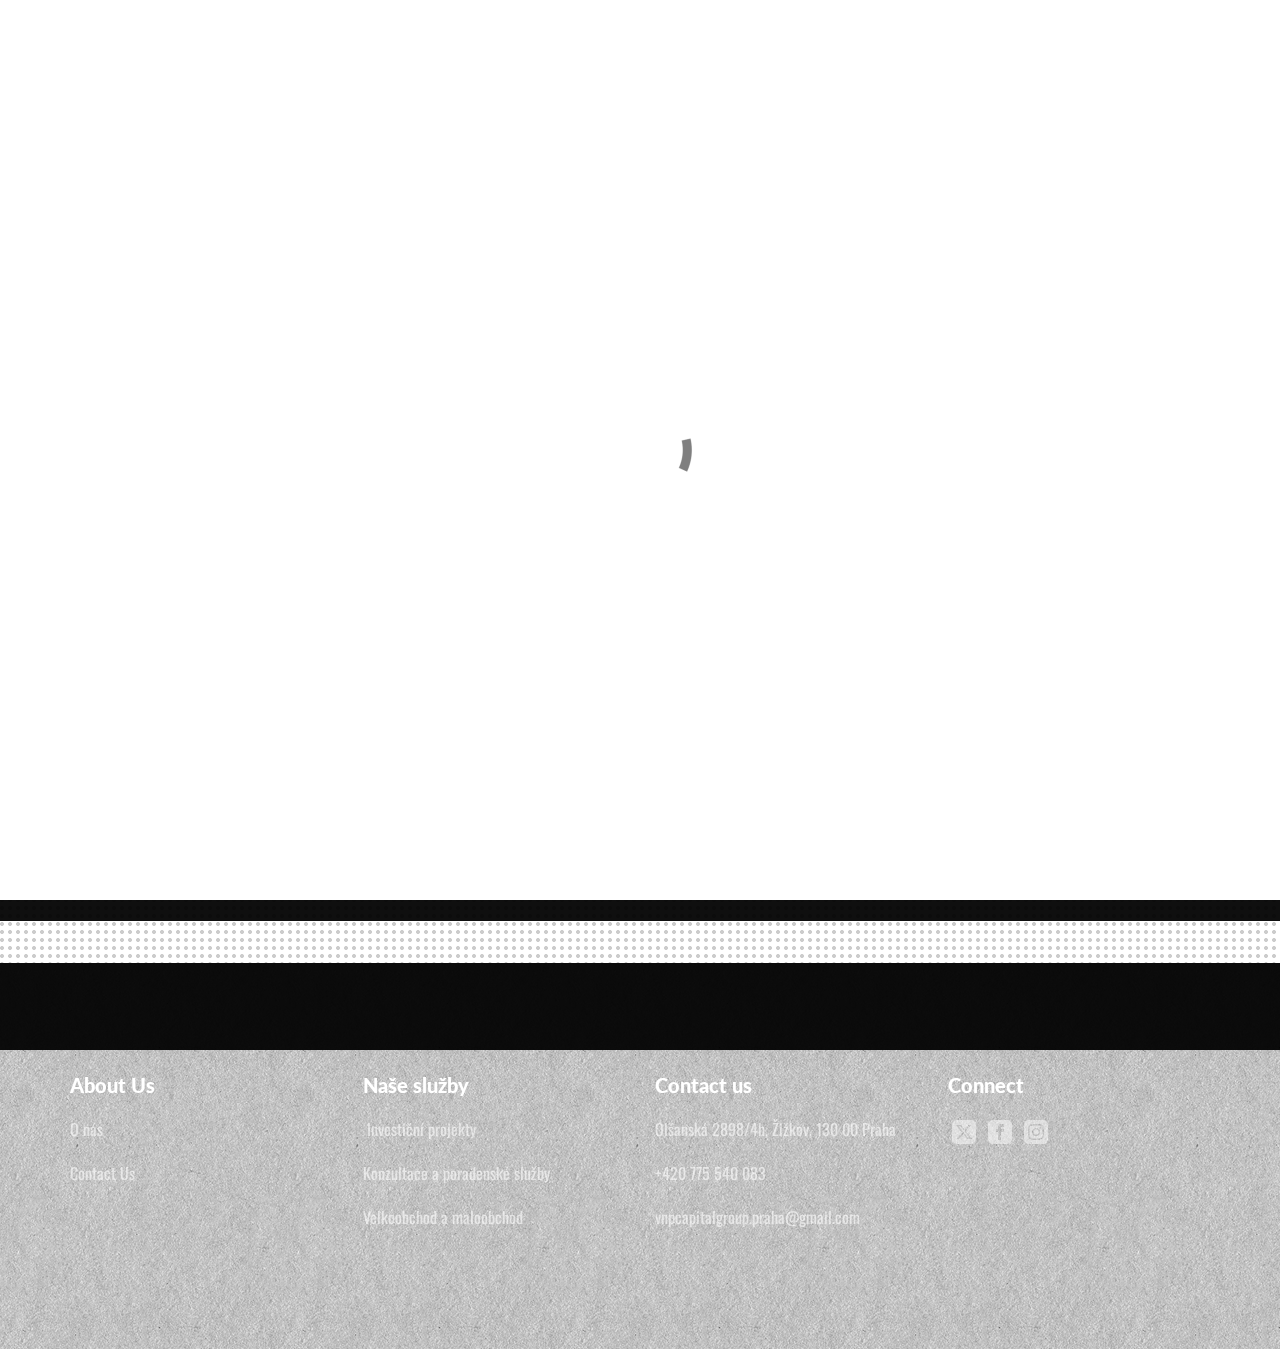
==== commit ec8ad51d: "Add files via upload" ====
--- a/contact-us.html
+++ b/contact-us.html
@@ -8,9 +8,9 @@
 	<meta name="robots" content="index, follow">
     <link rel="shortcut icon" type="image/png" href="favicon.png">
     
-	<link rel="stylesheet" type="text/css" href="./css/bootstrap.min.css?9079">
-	<link rel="stylesheet" type="text/css" href="style.css?239">
-	<link rel="stylesheet" type="text/css" href="./css/animate.min.css?5412">
+	<link rel="stylesheet" type="text/css" href="./css/bootstrap.min.css?2948">
+	<link rel="stylesheet" type="text/css" href="style.css?1140">
+	<link rel="stylesheet" type="text/css" href="./css/animate.min.css?6161">
 	<link rel="stylesheet" type="text/css" href="./css/ionicons.min.css">
 	<link href='https://fonts.googleapis.com/css?family=Oswald&display=swap&subset=latin,latin-ext' rel='stylesheet' type='text/css'>
 	<link href='https://fonts.googleapis.com/css?family=Lato:100,300,400,700,900,40&display=swap&subset=latin,latin-ext' rel='stylesheet' type='text/css'>
@@ -34,7 +34,7 @@
 <div class="page-container">
     
 <!-- navigation -->
-<div class="bloc bloc-bg-texture texture-darken-strong bgc-1165 d-bloc" id="navigation">
+<div class="bloc bgc-1165 d-bloc bloc-bg-texture texture-paper" id="navigation">
 	<div class="container bloc-sm bloc-sm-lg">
 		<div class="row">
 			<div class="col">
@@ -61,7 +61,7 @@
 <!-- navigation END -->
 
 <!-- contact -->
-<div class="bloc b-parallax d-bloc bloc-bg-texture texture-paper" id="contact">
+<div class="bloc b-parallax d-bloc bloc-bg-texture texture-dots" id="contact">
 	<div class="parallax  bgc-1165">
 	</div>
 	<div class="container bloc-xl-lg bloc-md bloc-md-sm bloc-lg-md">
@@ -126,8 +126,10 @@
 <!-- ScrollToTop Button END-->
 
 
-<!-- footer -->
-<div class="bloc bgc-1165 d-bloc" id="footer">
+<!-- ф -->
+<div class="bloc d-bloc bloc-bg-texture texture-paper b-parallax" id="ф">
+	<div class="parallax  bgc-1165">
+	</div>
 	<div class="container bloc-md bloc-lg-md">
 		<div class="row">
 			<div class="offset-lg-0 col-lg-3 col-sm-6 offset-sm-0 offset-md-0 col-md-3">
@@ -143,7 +145,7 @@
 			<div class="col-md-3 text-center offset-lg-0 text-lg-left text-md-left text-sm-left offset-sm-0 col-sm-6 offset-md-0">
 				<h5 class="mg-md text-sm-left text-center tc-6728">
 					<strong>Contact us</strong>
-				</h5><a href="index.html" class="a-btn a-block text-center text-lg-left text-md-left text-sm-left footer-link">Olšanská 2898/4h, Žižkov, 130 00 Praha</a><a href="index.html" class="a-btn a-block text-lg-left text-md-left text-sm-left footer-link">+420 775 540 083</a>
+				</h5><a href="index.html" class="a-btn a-block text-center text-lg-left text-md-left text-sm-left footer-link">Olšanská 2898/4h, Žižkov, 130 00 Praha</a><a href="index.html" class="a-btn a-block text-lg-left text-md-left text-sm-left footer-link">+420 775 540 083</a><a href="index.html" class="a-btn a-block text-lg-left text-md-left text-sm-left footer-link">vnpcapitalgroup.praha@gmail.com</a>
 			</div>
 			<div class="col-md-3 offset-lg-0 offset-sm-0 col-sm-6">
 				<h5 class="mg-md text-sm-left text-center tc-6728">
@@ -152,11 +154,11 @@
 				<div class="row">
 					<div class="col">
 						<div><div class="social-link-bric">
-<a href="https://twitter.com/blocsapp" class="twitter-link" target="_blank"><svg xmlns="http://www.w3.org/2000/svg" width="24" height="24" fill="var(--swatch-var-3648)" viewBox="0 0 24 24" style="margin-left: 4px; margin-right: 4px;"><path d="m19 24h-14a5 5 0 0 1 -5-5v-14a5 5 0 0 1 5-5h14a5 5 0 0 1 5 5v14a5 5 0 0 1 -5 5zm.053-18.993h-2.453l-4.047 4.468-3.493-4.468h-5.06l6.047 7.646-5.734 6.337h2.454l4.426-4.89 3.867 4.89h4.94l-6.307-8.059zm-3.313 12.565-8.873-11.218h1.46l8.773 11.218z"></path></svg></a>
+<a href="https://twitter.com/VNPCapitalGroup" class="twitter-link" target="_blank"><svg xmlns="http://www.w3.org/2000/svg" width="24" height="24" fill="var(--swatch-var-3648)" viewBox="0 0 24 24" style="margin-left: 4px; margin-right: 4px;"><path d="m19 24h-14a5 5 0 0 1 -5-5v-14a5 5 0 0 1 5-5h14a5 5 0 0 1 5 5v14a5 5 0 0 1 -5 5zm.053-18.993h-2.453l-4.047 4.468-3.493-4.468h-5.06l6.047 7.646-5.734 6.337h2.454l4.426-4.89 3.867 4.89h4.94l-6.307-8.059zm-3.313 12.565-8.873-11.218h1.46l8.773 11.218z"></path></svg></a>
 
-<a href="https://www.facebook.com/cazoobi" class="facebook-link" target="_blank"><svg xmlns="http://www.w3.org/2000/svg" width="24" height="24" fill="var(--swatch-var-3648)" viewBox="0 0 24 24" style="margin-left: 4px; margin-right: 4px;"><path d="M19 0h-14c-2.761 0-5 2.239-5 5v14c0 2.761 2.239 5 5 5h14c2.762 0 5-2.239 5-5v-14c0-2.761-2.238-5-5-5zm-3 7h-1.924c-.615 0-1.076.252-1.076.889v1.111h3l-.238 3h-2.762v8h-3v-8h-2v-3h2v-1.923c0-2.022 1.064-3.077 3.461-3.077h2.539v3z"></path></svg></a>
+<a href="https://www.facebook.com/61573818051133" class="facebook-link" target="_blank"><svg xmlns="http://www.w3.org/2000/svg" width="24" height="24" fill="var(--swatch-var-3648)" viewBox="0 0 24 24" style="margin-left: 4px; margin-right: 4px;"><path d="M19 0h-14c-2.761 0-5 2.239-5 5v14c0 2.761 2.239 5 5 5h14c2.762 0 5-2.239 5-5v-14c0-2.761-2.238-5-5-5zm-3 7h-1.924c-.615 0-1.076.252-1.076.889v1.111h3l-.238 3h-2.762v8h-3v-8h-2v-3h2v-1.923c0-2.022 1.064-3.077 3.461-3.077h2.539v3z"></path></svg></a>
 
-<a href="https://www.instagram.com/cazoobi" class="instagram-link" target="_blank"><svg xmlns="http://www.w3.org/2000/svg" width="24" height="24" fill="var(--swatch-var-3648)" viewBox="0 0 24 24" style="margin-left: 4px; margin-right: 4px;"><path d="M15.233 5.488c-.843-.038-1.097-.046-3.233-.046s-2.389.008-3.232.046c-2.17.099-3.181 1.127-3.279 3.279-.039.844-.048 1.097-.048 3.233s.009 2.389.047 3.233c.099 2.148 1.106 3.18 3.279 3.279.843.038 1.097.047 3.233.047 2.137 0 2.39-.008 3.233-.046 2.17-.099 3.18-1.129 3.279-3.279.038-.844.046-1.097.046-3.233s-.008-2.389-.046-3.232c-.099-2.153-1.111-3.182-3.279-3.281zm-3.233 10.62c-2.269 0-4.108-1.839-4.108-4.108 0-2.269 1.84-4.108 4.108-4.108s4.108 1.839 4.108 4.108c0 2.269-1.839 4.108-4.108 4.108zm4.271-7.418c-.53 0-.96-.43-.96-.96s.43-.96.96-.96.96.43.96.96-.43.96-.96.96zm-1.604 3.31c0 1.473-1.194 2.667-2.667 2.667s-2.667-1.194-2.667-2.667c0-1.473 1.194-2.667 2.667-2.667s2.667 1.194 2.667 2.667zm4.333-12h-14c-2.761 0-5 2.239-5 5v14c0 2.761 2.239 5 5 5h14c2.762 0 5-2.239 5-5v-14c0-2.761-2.238-5-5-5zm.952 15.298c-.132 2.909-1.751 4.521-4.653 4.654-.854.039-1.126.048-3.299.048s-2.444-.009-3.298-.048c-2.908-.133-4.52-1.748-4.654-4.654-.039-.853-.048-1.125-.048-3.298 0-2.172.009-2.445.048-3.298.134-2.908 1.748-4.521 4.654-4.653.854-.04 1.125-.049 3.298-.049s2.445.009 3.299.048c2.908.133 4.523 1.751 4.653 4.653.039.854.048 1.127.048 3.299 0 2.173-.009 2.445-.048 3.298z"></path></svg></a>
+<a href="https://www.instagram.com/vnp_capital_group" class="instagram-link" target="_blank"><svg xmlns="http://www.w3.org/2000/svg" width="24" height="24" fill="var(--swatch-var-3648)" viewBox="0 0 24 24" style="margin-left: 4px; margin-right: 4px;"><path d="M15.233 5.488c-.843-.038-1.097-.046-3.233-.046s-2.389.008-3.232.046c-2.17.099-3.181 1.127-3.279 3.279-.039.844-.048 1.097-.048 3.233s.009 2.389.047 3.233c.099 2.148 1.106 3.18 3.279 3.279.843.038 1.097.047 3.233.047 2.137 0 2.39-.008 3.233-.046 2.17-.099 3.18-1.129 3.279-3.279.038-.844.046-1.097.046-3.233s-.008-2.389-.046-3.232c-.099-2.153-1.111-3.182-3.279-3.281zm-3.233 10.62c-2.269 0-4.108-1.839-4.108-4.108 0-2.269 1.84-4.108 4.108-4.108s4.108 1.839 4.108 4.108c0 2.269-1.839 4.108-4.108 4.108zm4.271-7.418c-.53 0-.96-.43-.96-.96s.43-.96.96-.96.96.43.96.96-.43.96-.96.96zm-1.604 3.31c0 1.473-1.194 2.667-2.667 2.667s-2.667-1.194-2.667-2.667c0-1.473 1.194-2.667 2.667-2.667s2.667 1.194 2.667 2.667zm4.333-12h-14c-2.761 0-5 2.239-5 5v14c0 2.761 2.239 5 5 5h14c2.762 0 5-2.239 5-5v-14c0-2.761-2.238-5-5-5zm.952 15.298c-.132 2.909-1.751 4.521-4.653 4.654-.854.039-1.126.048-3.299.048s-2.444-.009-3.298-.048c-2.908-.133-4.52-1.748-4.654-4.654-.039-.853-.048-1.125-.048-3.298 0-2.172.009-2.445.048-3.298.134-2.908 1.748-4.521 4.654-4.653.854-.04 1.125-.049 3.298-.049s2.445.009 3.299.048c2.908.133 4.523 1.751 4.653 4.653.039.854.048 1.127.048 3.299 0 2.173-.009 2.445-.048 3.298z"></path></svg></a>
 
 
 
@@ -173,7 +175,7 @@
 		</div>
 	</div>
 </div>
-<!-- footer END -->
+<!-- ф END -->
 
 </div>
 <!-- Main container END -->
@@ -181,13 +183,13 @@
 
 
 <!-- Additional JS -->
-<script src="./js/jquery.min.js?6970"></script>
-<script src="./js/bootstrap.bundle.min.js?7445"></script>
-<script src="./js/blocs.min.js?3605"></script>
+<script src="./js/jquery.min.js?414"></script>
+<script src="./js/bootstrap.bundle.min.js?7685"></script>
+<script src="./js/blocs.min.js?3814"></script>
 <script src="./js/jqBootstrapValidation.js"></script>
-<script src="./js/formHandler.js?5572"></script>
+<script src="./js/formHandler.js?7796"></script>
 <script src="./js/lazysizes.min.js" defer></script>
-<script src="./js/universal-parallax.min.js?5437"></script><!-- Additional JS END -->
+<script src="./js/universal-parallax.min.js?3438"></script><!-- Additional JS END -->
 
 
 </body>
--- a/style.css
+++ b/style.css
@@ -130,11 +130,12 @@
 	background-size: 8px 8px;
 	opacity: 0.2;
 }
+.texture-square-lg::before{
+	background: url("img/texture-square-lg.png");
+	background-size: 8px 8px;
+}
 .texture-darken::before{
 	background: rgba(0,0,0,0.5);
-}
-.texture-darken-strong::before{
-	background: rgba(0,0,0,0.8);
 }
 
 
@@ -547,6 +548,11 @@
 .divider-style{
 	height:50px;
 }
+.navbar-logo{
+	text-transform:none;
+	text-decoration:none;
+	font-size:20px;
+}
 
 /* = Colour
 -------------------------------------------------------------- */
@@ -563,6 +569,8 @@
 	--swatch-var-1165:rgba(15,15,15,1.00);
 	
 	--swatch-var-5561:rgba(15,15,15,0.50);
+	
+	--swatch-var-2869:#000000;
 	
 }
 
@@ -746,6 +754,9 @@
 	.box{
 		padding:20px 20px 20px 20px;
 	}
-	
-}
-
+	.navbar-logo{
+		font-size:18px;
+	}
+	
+}
+
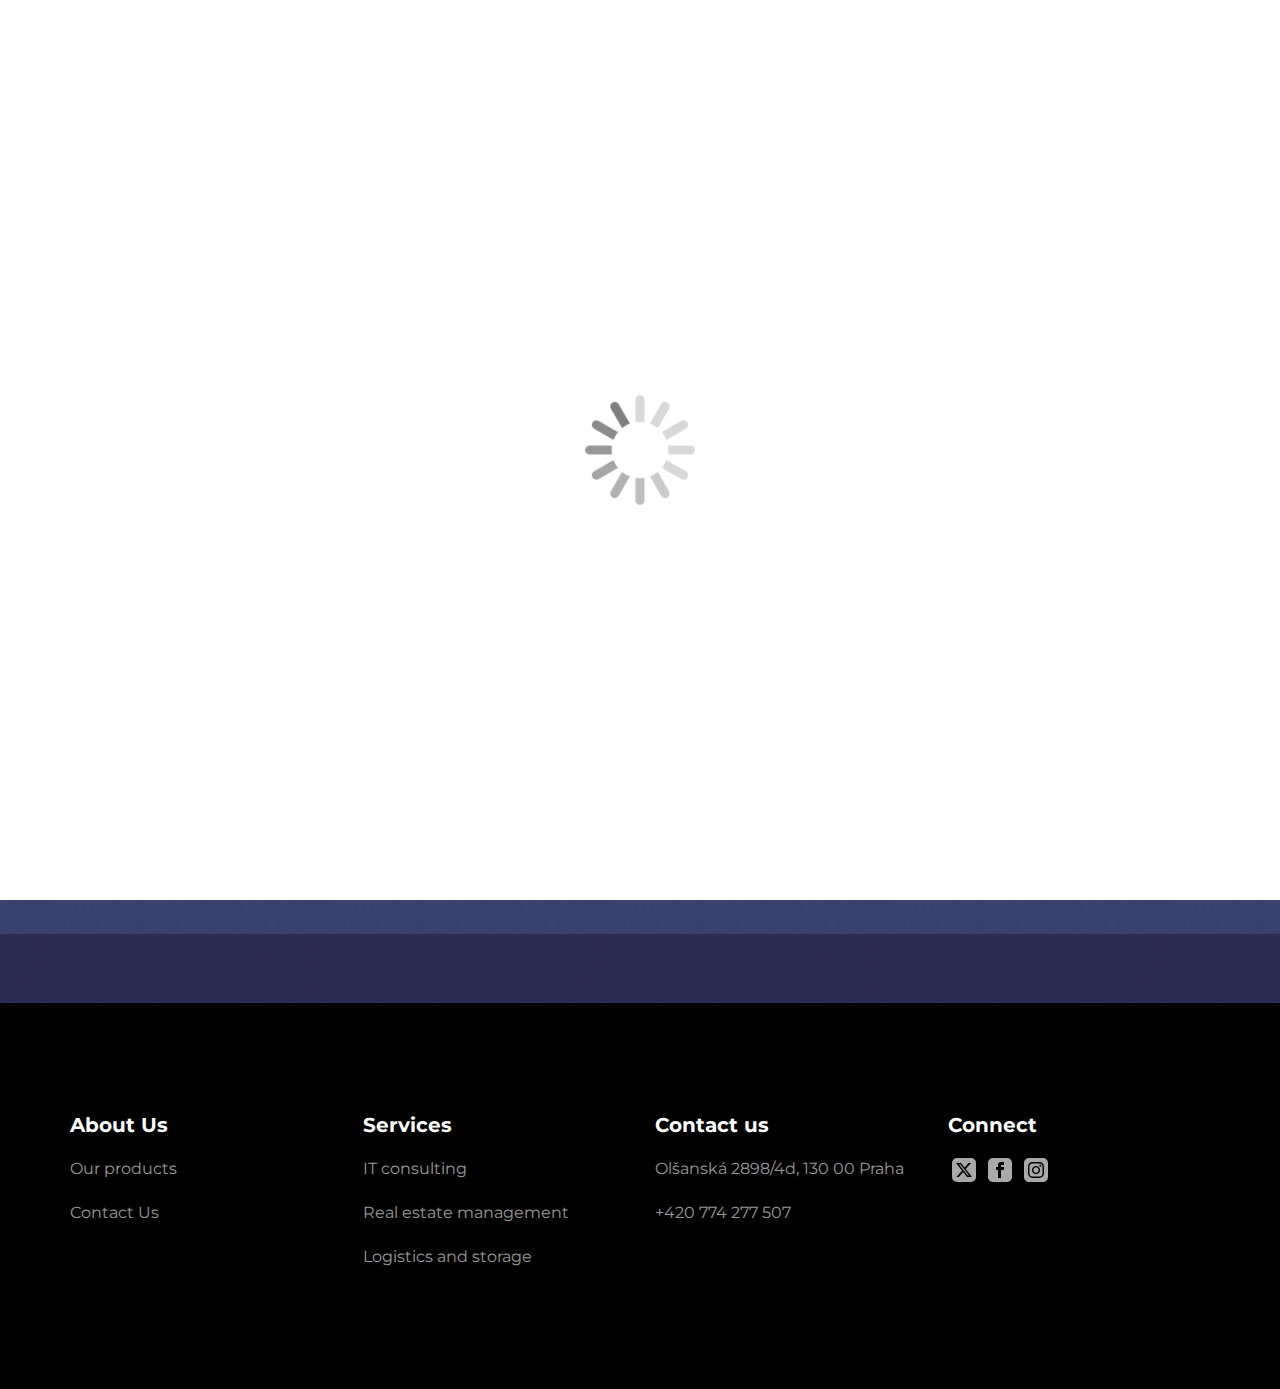
==== commit 71e8c9e3: "Add files via upload" ====
--- a/contact-us.html
+++ b/contact-us.html
@@ -1,5 +1,5 @@
 <!doctype html>
-<html>
+<html lang="ru">
 <head>
     <meta charset="utf-8">
     <meta name="keywords" content="">
@@ -8,12 +8,11 @@
 	<meta name="robots" content="index, follow">
     <link rel="shortcut icon" type="image/png" href="favicon.png">
     
-	<link rel="stylesheet" type="text/css" href="./css/bootstrap.min.css?2948">
-	<link rel="stylesheet" type="text/css" href="style.css?1140">
-	<link rel="stylesheet" type="text/css" href="./css/animate.min.css?6161">
+	<link rel="stylesheet" type="text/css" href="./css/bootstrap.min.css?5129">
+	<link rel="stylesheet" type="text/css" href="style.css?7696">
+	<link rel="stylesheet" type="text/css" href="./css/animate.min.css?461">
 	<link rel="stylesheet" type="text/css" href="./css/ionicons.min.css">
-	<link href='https://fonts.googleapis.com/css?family=Oswald&display=swap&subset=latin,latin-ext' rel='stylesheet' type='text/css'>
-	<link href='https://fonts.googleapis.com/css?family=Lato:100,300,400,700,900,40&display=swap&subset=latin,latin-ext' rel='stylesheet' type='text/css'>
+	<link href='https://fonts.googleapis.com/css?family=Montserrat&display=swap&subset=latin,latin-ext' rel='stylesheet' type='text/css'>
     <title>Contact Us</title>
 
 
@@ -34,12 +33,12 @@
 <div class="page-container">
     
 <!-- navigation -->
-<div class="bloc bgc-1165 d-bloc bloc-bg-texture texture-paper" id="navigation">
+<div class="bloc bloc-bg-texture texture-darken-strong bgc-1165 d-bloc" id="navigation">
 	<div class="container bloc-sm bloc-sm-lg">
 		<div class="row">
 			<div class="col">
 				<nav class="navbar row navbar-expand-md navbar-dark" role="navigation">
-					<a class="navbar-brand" href="index.html"><picture><source type="image/webp" srcset="img/vnpcg.webp"><img src="img/vnpcg.png" alt="logo" width="80" height="40"></picture></a>
+					<a class="navbar-brand" href="index.html"><picture><source type="image/webp" srcset="img/icon.webp"><img src="img/icon.png" alt="logo" width="60" height="50"></picture></a>
 					<button id="nav-toggle" type="button" class="ml-auto ui-navbar-toggler navbar-toggler border-0 p-0" data-toggle="collapse" data-target=".navbar-21479" aria-expanded="false" aria-label="Toggle navigation">
 						<span class="navbar-toggler-icon"><svg height="32" viewBox="0 0 32 32" width="32"><path data-custom-classes=" menu-icon" class="svg-menu-icon menu-icon-thin-bars menu-icon" d="m2 9h28m-28 7h28m-28 7h28" auto-style-class="menu-icon"></path></svg></span>
 					</button>
@@ -61,63 +60,65 @@
 <!-- navigation END -->
 
 <!-- contact -->
-<div class="bloc b-parallax d-bloc bloc-bg-texture texture-dots" id="contact">
-	<div class="parallax  bgc-1165">
+<div class="bloc b-parallax l-bloc bloc-bg-texture texture-paper" id="contact">
+	<div class="parallax  bgc-3648">
+	</div>
+	<div class="bloc-bg-mask bloc-divider-flip-x">
+		<svg class="svg-mask bloc-0-fill" viewBox="0 0 500 500" preserveAspectRatio="xMidYMid slice"><path d="m254.7 333.255a50 50 0 0 0 65.165 27.45l180.135-73.357v212.652h-500v-500h118.988z"></path></svg>
 	</div>
 	<div class="container bloc-xl-lg bloc-md bloc-md-sm bloc-lg-md">
-		<div class="row">
-			<div class="col-lg-6 offset-lg-3 text-lg-center mb-5 text-center">
-				<h3 class="mb-4 section-heading tc-6728">
-					KONTAKTUJTE NÁS
-				</h3>
-				<div class="divider-h primary-divider center-divider">
+			<div class="row">
+				<div class="col-lg-6 offset-lg-3 text-lg-center mb-5 text-center">
+					<h3 class="mb-4 section-heading tc-6728 lg-shadow">
+						CONTACT US
+					</h3>
+					<div class="divider-h primary-divider center-divider">
+					</div>
+					<p class="section-p tc-3648 lg-shadow">
+						Feel free to get in contact with us using the form below, and we will respond back to you ASAP. If you require an instant response, please give us a call.
+					</p>
 				</div>
-				<p class="section-p tc-3648">
-					Neváhejte nás kontaktovat pomocí níže uvedeného formuláře a my vám co nejdříve odpovíme. Pokud požadujete okamžitou odpověď, zavolejte nám.
-				</p>
-			</div>
-			<div class="text-lg-left col-md-6 mb-sm-4 mb-4 mb-md-0 col-lg-6 offset-lg-1">
-				<form id="contact_form" data-form-type="blocs-form" action="https://formspree.io/f/xgvopglj" method="POST">
-					<div class="form-group">
-						<input id="name" class="form-control custom-field" required="" placeholder="Name" name="name">
+				<div class="text-lg-left col-md-6 mb-sm-4 mb-4 mb-md-0 col-lg-6 offset-lg-1">
+					<form id="contact_form" data-form-type="blocs-form" novalidate="" data-success-msg="Your message has been sent." data-fail-msg="Sorry it seems that our mail server is not responding, Sorry for the inconvenience!">
+						<div class="form-group">
+							<input id="name" class="form-control custom-field" required="" placeholder="Name">
+						</div>
+						<div class="form-group">
+							<input id="email" class="form-control custom-field" type="email" data-error-validation-msg="Not a valid email address" required="" placeholder="Email">
+						</div>
+						<div class="form-group">
+							<textarea id="message" class="form-control custom-field" rows="6" cols="50" required="" placeholder="Message"></textarea>
+						</div> 
+						<button class="bloc-button btn btn-lg btn-block btn-d primary-btn btn-rd" type="submit">
+							Contact
+						</button>
+					</form>
+				</div>
+				<div class="text-lg-center col-lg-4 col-md-6 text-md-center text-sm-center d-flex offset-md-0 offset-sm-0 col-sm-12 offset-lg-0">
+					<div class="box text-sm-center text-center text-lg-center">
+						<h3 class="mg-md tc-6728">
+							<strong>Opening Hours</strong>
+						</h3>
+						<div class="divider-h">
+						</div>
+						<ul class="list-unstyled">
+							<li>
+								<p class="tc-3648">
+									<strong>Monday - Friday 8:00-16:00</strong>
+								</p>
+							</li>
+							<li>
+								<p class="tc-3648">
+									<strong>Saturday, Sunday - Closed</strong>
+								</p>
+							</li>
+						</ul>
+						<div>
+						</div>
 					</div>
-					<div class="form-group">
-						<input id="email" class="form-control custom-field" type="email" data-error-validation-msg="Not a valid email address" required="" placeholder="Email" name="email">
-					</div>
-					<div class="form-group">
-						<textarea id="message" class="form-control custom-field" rows="6" cols="50" required="" placeholder="Message" name="message"></textarea>
-					</div> 
-					<button class="bloc-button btn btn-lg btn-block btn-sq btn-d primary-btn" type="submit">
-						Send
-					</button>
-				</form>
-			</div>
-			<div class="text-lg-center col-lg-4 col-md-6 text-md-center text-sm-center d-flex offset-md-0 offset-sm-0 col-sm-12 offset-lg-0">
-				<div class="box text-sm-center text-center">
-					<h3 class="mg-md">
-						Otevírací doba<br>
-					</h3>
-					<ul class="list-unstyled">
-						<li>
-							<p class="tc-3648">
-								<strong>Pondělí&nbsp;- Pátek&nbsp;9:00 - 16:00</strong><br>
-							</p>
-						</li>
-						<li>
-							<p class="tc-3648">
-								<br>
-							</p>
-						</li>
-						<li>
-							<p class="tc-3648">
-								<strong>Sobota a neděle&nbsp;- ZAVŘENO</strong><br>
-							</p>
-						</li>
-					</ul>
 				</div>
 			</div>
 		</div>
-	</div>
 </div>
 <!-- contact END -->
 
@@ -126,26 +127,24 @@
 <!-- ScrollToTop Button END-->
 
 
-<!-- ф -->
-<div class="bloc d-bloc bloc-bg-texture texture-paper b-parallax" id="ф">
-	<div class="parallax  bgc-1165">
-	</div>
+<!-- footer -->
+<div class="bloc bgc-1165 d-bloc" id="footer">
 	<div class="container bloc-md bloc-lg-md">
 		<div class="row">
 			<div class="offset-lg-0 col-lg-3 col-sm-6 offset-sm-0 offset-md-0 col-md-3">
 				<h5 class="mg-md text-sm-left text-center tc-6728 text-lg-left">
 					<strong>About Us</strong>
-				</h5><a href="#" class="a-btn a-block footer-link" data-scroll-speed="1000" onclick="scrollToTarget('#onas',this)">O nás</a><a href="contact-us.html" class="a-btn a-block footer-link">Contact Us</a>
+				</h5><a href="index.html" class="a-btn a-block footer-link">Our products</a><a href="contact-us.html" class="a-btn a-block footer-link">Contact Us</a>
 			</div>
 			<div class="col-md-3 col-lg-3 offset-lg-0 offset-sm-0 col-sm-6">
 				<h5 class="mg-md text-sm-left text-center tc-6728">
-					<strong>Naše služby</strong>
-				</h5><a href="#" class="a-btn a-block footer-link" data-scroll-speed="1000" onclick="scrollToTarget('#nasesluzby',this)">&nbsp;Investiční projekty</a><a href="#" class="a-btn a-block footer-link" data-scroll-speed="1000" onclick="scrollToTarget('#nasesluzby',this)">Konzultace a poradenské služby</a><a href="#" class="a-btn a-block footer-link" data-scroll-speed="1000" onclick="scrollToTarget('#nasesluzby',this)">Velkoobchod a maloobchod</a>
+					<strong>Services</strong>
+				</h5><a href="index.html" class="a-btn a-block footer-link">IT consulting</a><a href="index.html" class="a-btn a-block footer-link">Real estate management</a> <a href="index.html" class="a-btn a-block footer-link">Logistics and storage</a>
 			</div>
 			<div class="col-md-3 text-center offset-lg-0 text-lg-left text-md-left text-sm-left offset-sm-0 col-sm-6 offset-md-0">
 				<h5 class="mg-md text-sm-left text-center tc-6728">
 					<strong>Contact us</strong>
-				</h5><a href="index.html" class="a-btn a-block text-center text-lg-left text-md-left text-sm-left footer-link">Olšanská 2898/4h, Žižkov, 130 00 Praha</a><a href="index.html" class="a-btn a-block text-lg-left text-md-left text-sm-left footer-link">+420 775 540 083</a><a href="index.html" class="a-btn a-block text-lg-left text-md-left text-sm-left footer-link">vnpcapitalgroup.praha@gmail.com</a>
+				</h5><a href="index.html" class="a-btn a-block text-center text-lg-left text-md-left text-sm-left footer-link">Olšanská 2898/4d, 130 00 Praha</a><a href="index.html" class="a-btn a-block text-lg-left text-md-left text-sm-left footer-link">+420 774 277 507</a>
 			</div>
 			<div class="col-md-3 offset-lg-0 offset-sm-0 col-sm-6">
 				<h5 class="mg-md text-sm-left text-center tc-6728">
@@ -154,11 +153,11 @@
 				<div class="row">
 					<div class="col">
 						<div><div class="social-link-bric">
-<a href="https://twitter.com/VNPCapitalGroup" class="twitter-link" target="_blank"><svg xmlns="http://www.w3.org/2000/svg" width="24" height="24" fill="var(--swatch-var-3648)" viewBox="0 0 24 24" style="margin-left: 4px; margin-right: 4px;"><path d="m19 24h-14a5 5 0 0 1 -5-5v-14a5 5 0 0 1 5-5h14a5 5 0 0 1 5 5v14a5 5 0 0 1 -5 5zm.053-18.993h-2.453l-4.047 4.468-3.493-4.468h-5.06l6.047 7.646-5.734 6.337h2.454l4.426-4.89 3.867 4.89h4.94l-6.307-8.059zm-3.313 12.565-8.873-11.218h1.46l8.773 11.218z"></path></svg></a>
+<a href="https://twitter.com/blocsapp" class="twitter-link" target="_blank"><svg xmlns="http://www.w3.org/2000/svg" width="24" height="24" fill="var(--swatch-var-3648)" viewBox="0 0 24 24" style="margin-left: 4px; margin-right: 4px;"><path d="m19 24h-14a5 5 0 0 1 -5-5v-14a5 5 0 0 1 5-5h14a5 5 0 0 1 5 5v14a5 5 0 0 1 -5 5zm.053-18.993h-2.453l-4.047 4.468-3.493-4.468h-5.06l6.047 7.646-5.734 6.337h2.454l4.426-4.89 3.867 4.89h4.94l-6.307-8.059zm-3.313 12.565-8.873-11.218h1.46l8.773 11.218z"></path></svg></a>
 
-<a href="https://www.facebook.com/61573818051133" class="facebook-link" target="_blank"><svg xmlns="http://www.w3.org/2000/svg" width="24" height="24" fill="var(--swatch-var-3648)" viewBox="0 0 24 24" style="margin-left: 4px; margin-right: 4px;"><path d="M19 0h-14c-2.761 0-5 2.239-5 5v14c0 2.761 2.239 5 5 5h14c2.762 0 5-2.239 5-5v-14c0-2.761-2.238-5-5-5zm-3 7h-1.924c-.615 0-1.076.252-1.076.889v1.111h3l-.238 3h-2.762v8h-3v-8h-2v-3h2v-1.923c0-2.022 1.064-3.077 3.461-3.077h2.539v3z"></path></svg></a>
+<a href="https://www.facebook.com/cazoobi" class="facebook-link" target="_blank"><svg xmlns="http://www.w3.org/2000/svg" width="24" height="24" fill="var(--swatch-var-3648)" viewBox="0 0 24 24" style="margin-left: 4px; margin-right: 4px;"><path d="M19 0h-14c-2.761 0-5 2.239-5 5v14c0 2.761 2.239 5 5 5h14c2.762 0 5-2.239 5-5v-14c0-2.761-2.238-5-5-5zm-3 7h-1.924c-.615 0-1.076.252-1.076.889v1.111h3l-.238 3h-2.762v8h-3v-8h-2v-3h2v-1.923c0-2.022 1.064-3.077 3.461-3.077h2.539v3z"></path></svg></a>
 
-<a href="https://www.instagram.com/vnp_capital_group" class="instagram-link" target="_blank"><svg xmlns="http://www.w3.org/2000/svg" width="24" height="24" fill="var(--swatch-var-3648)" viewBox="0 0 24 24" style="margin-left: 4px; margin-right: 4px;"><path d="M15.233 5.488c-.843-.038-1.097-.046-3.233-.046s-2.389.008-3.232.046c-2.17.099-3.181 1.127-3.279 3.279-.039.844-.048 1.097-.048 3.233s.009 2.389.047 3.233c.099 2.148 1.106 3.18 3.279 3.279.843.038 1.097.047 3.233.047 2.137 0 2.39-.008 3.233-.046 2.17-.099 3.18-1.129 3.279-3.279.038-.844.046-1.097.046-3.233s-.008-2.389-.046-3.232c-.099-2.153-1.111-3.182-3.279-3.281zm-3.233 10.62c-2.269 0-4.108-1.839-4.108-4.108 0-2.269 1.84-4.108 4.108-4.108s4.108 1.839 4.108 4.108c0 2.269-1.839 4.108-4.108 4.108zm4.271-7.418c-.53 0-.96-.43-.96-.96s.43-.96.96-.96.96.43.96.96-.43.96-.96.96zm-1.604 3.31c0 1.473-1.194 2.667-2.667 2.667s-2.667-1.194-2.667-2.667c0-1.473 1.194-2.667 2.667-2.667s2.667 1.194 2.667 2.667zm4.333-12h-14c-2.761 0-5 2.239-5 5v14c0 2.761 2.239 5 5 5h14c2.762 0 5-2.239 5-5v-14c0-2.761-2.238-5-5-5zm.952 15.298c-.132 2.909-1.751 4.521-4.653 4.654-.854.039-1.126.048-3.299.048s-2.444-.009-3.298-.048c-2.908-.133-4.52-1.748-4.654-4.654-.039-.853-.048-1.125-.048-3.298 0-2.172.009-2.445.048-3.298.134-2.908 1.748-4.521 4.654-4.653.854-.04 1.125-.049 3.298-.049s2.445.009 3.299.048c2.908.133 4.523 1.751 4.653 4.653.039.854.048 1.127.048 3.299 0 2.173-.009 2.445-.048 3.298z"></path></svg></a>
+<a href="https://www.instagram.com/cazoobi" class="instagram-link" target="_blank"><svg xmlns="http://www.w3.org/2000/svg" width="24" height="24" fill="var(--swatch-var-3648)" viewBox="0 0 24 24" style="margin-left: 4px; margin-right: 4px;"><path d="M15.233 5.488c-.843-.038-1.097-.046-3.233-.046s-2.389.008-3.232.046c-2.17.099-3.181 1.127-3.279 3.279-.039.844-.048 1.097-.048 3.233s.009 2.389.047 3.233c.099 2.148 1.106 3.18 3.279 3.279.843.038 1.097.047 3.233.047 2.137 0 2.39-.008 3.233-.046 2.17-.099 3.18-1.129 3.279-3.279.038-.844.046-1.097.046-3.233s-.008-2.389-.046-3.232c-.099-2.153-1.111-3.182-3.279-3.281zm-3.233 10.62c-2.269 0-4.108-1.839-4.108-4.108 0-2.269 1.84-4.108 4.108-4.108s4.108 1.839 4.108 4.108c0 2.269-1.839 4.108-4.108 4.108zm4.271-7.418c-.53 0-.96-.43-.96-.96s.43-.96.96-.96.96.43.96.96-.43.96-.96.96zm-1.604 3.31c0 1.473-1.194 2.667-2.667 2.667s-2.667-1.194-2.667-2.667c0-1.473 1.194-2.667 2.667-2.667s2.667 1.194 2.667 2.667zm4.333-12h-14c-2.761 0-5 2.239-5 5v14c0 2.761 2.239 5 5 5h14c2.762 0 5-2.239 5-5v-14c0-2.761-2.238-5-5-5zm.952 15.298c-.132 2.909-1.751 4.521-4.653 4.654-.854.039-1.126.048-3.299.048s-2.444-.009-3.298-.048c-2.908-.133-4.52-1.748-4.654-4.654-.039-.853-.048-1.125-.048-3.298 0-2.172.009-2.445.048-3.298.134-2.908 1.748-4.521 4.654-4.653.854-.04 1.125-.049 3.298-.049s2.445.009 3.299.048c2.908.133 4.523 1.751 4.653 4.653.039.854.048 1.127.048 3.299 0 2.173-.009 2.445-.048 3.298z"></path></svg></a>
 
 
 
@@ -175,7 +174,7 @@
 		</div>
 	</div>
 </div>
-<!-- ф END -->
+<!-- footer END -->
 
 </div>
 <!-- Main container END -->
@@ -183,13 +182,13 @@
 
 
 <!-- Additional JS -->
-<script src="./js/jquery.min.js?414"></script>
-<script src="./js/bootstrap.bundle.min.js?7685"></script>
-<script src="./js/blocs.min.js?3814"></script>
+<script src="./js/jquery.min.js?9026"></script>
+<script src="./js/bootstrap.bundle.min.js?3488"></script>
+<script src="./js/blocs.min.js?3128"></script>
 <script src="./js/jqBootstrapValidation.js"></script>
-<script src="./js/formHandler.js?7796"></script>
+<script src="./js/formHandler.js?4105"></script>
 <script src="./js/lazysizes.min.js" defer></script>
-<script src="./js/universal-parallax.min.js?3438"></script><!-- Additional JS END -->
+<script src="./js/universal-parallax.min.js?5012"></script><!-- Additional JS END -->
 
 
 </body>
--- a/style.css
+++ b/style.css
@@ -1,5 +1,5 @@
 /*-----------------------------------------------------------------------------------
-	VNP Capital Group
+	J2Intelligence s.r.o.
 	About: A shiny new Blocs website.
 	Author: Norman Sheeran
 	Version: 1.0
@@ -8,7 +8,7 @@
 body{
 	margin:0;
 	padding:0;
-    background:#FFFFFF;
+    background:#752A00;
     overflow-x:hidden;
     -webkit-font-smoothing: antialiased;
     -moz-osx-font-smoothing: grayscale;
@@ -89,24 +89,68 @@
 	align-self: flex-end;
 }
 
-/* = Full Width Blocs 
--------------------------------------------------------------- */
-
-.full-width-bloc{
-	padding-left:0;
-	padding-right:0;
-}
-.full-width-bloc .row{
-	margin-left:0;
-	margin-right:0;
-}
-.full-width-bloc .container{
-	width:100%;
-	max-width:100%!important;
-}
-.full-width-bloc .carousel img{
-	width:100%;
-	height:auto;
+
+/* Edge Dividers */
+
+.bloc-shape-divider{
+	position: absolute;
+	width:100%;
+	text-align:center;
+	left:0;
+	right:0;
+	z-index: 0;
+	display: flex;
+	pointer-events: none;
+}
+.svg-divider{
+	width:100%;
+	height:100px;
+	fill:#000000;
+}
+.bloc-divider-top{
+	top:-1px;
+	align-items: flex-start;
+}
+.bloc-divider-bottom{
+	bottom:-1px;
+	align-items: flex-end;
+}
+
+
+/* Bloc Mask */
+
+.bloc-bg-mask{
+	position: absolute;
+	width:100%;
+	height: 100%;
+	text-align:center;
+	left:0;
+	right:0;
+	top:0;
+	bottom:0;
+	z-index: 0;
+	display: flex;
+	pointer-events: none;
+	align-items: flex-start;
+}
+.svg-mask{
+	width:100%;
+	height: 100%;
+	fill-rule: evenodd;
+	fill:#000000;
+}
+
+
+/* Flip Edge Divider */
+
+.bloc-divider-flip-x svg{
+	transform:scale(-1,1);
+}
+.bloc-divider-flip-y svg{
+	transform:scale(1,-1);
+}
+.bloc-divider-flip-x.bloc-divider-flip-y svg{
+	transform:scale(-1,-1);
 }
 
 
@@ -125,17 +169,11 @@
 	background: url("img/texture-paper.png");
 	background-size: 280px 280px;
 }
-.texture-dots::before{
-	background: url("img/texture-dots.gif");
-	background-size: 8px 8px;
-	opacity: 0.2;
-}
-.texture-square-lg::before{
-	background: url("img/texture-square-lg.png");
-	background-size: 8px 8px;
-}
 .texture-darken::before{
 	background: rgba(0,0,0,0.5);
+}
+.texture-darken-strong::before{
+	background: rgba(0,0,0,0.8);
 }
 
 
@@ -216,11 +254,68 @@
 }
 
 
+/* Light theme */
+
+.d-bloc .card,.l-bloc{
+	color:rgba(0,0,0,.5);
+}
+.d-bloc .card button:hover,.l-bloc button:hover{
+	color:rgba(0,0,0,.7);
+}
+.l-bloc .icon-round,.l-bloc .icon-square,.l-bloc .icon-rounded,.l-bloc .icon-semi-rounded-a,.l-bloc .icon-semi-rounded-b{
+	border-color:rgba(0,0,0,.7);
+}
+.d-bloc .card .divider-h span,.l-bloc .divider-h span{
+	border-color:rgba(0,0,0,.1);
+}
+.d-bloc .card .a-btn,.l-bloc .a-btn,.l-bloc .navbar a,.l-bloc a .icon-sm, .l-bloc a .icon-md, .l-bloc a .icon-lg, .l-bloc a .icon-xl, .l-bloc h1 a, .l-bloc h2 a, .l-bloc h3 a, .l-bloc h4 a, .l-bloc h5 a, .l-bloc h6 a, .l-bloc p a{
+	color:rgba(0,0,0,.6);
+}
+.d-bloc .card .a-btn:hover,.l-bloc .a-btn:hover,.l-bloc .navbar a:hover, .l-bloc a:hover .icon-sm, .l-bloc a:hover .icon-md, .l-bloc a:hover .icon-lg, .l-bloc a:hover .icon-xl, .l-bloc h1 a:hover, .l-bloc h2 a:hover, .l-bloc h3 a:hover, .l-bloc h4 a:hover, .l-bloc h5 a:hover, .l-bloc h6 a:hover, .l-bloc p a:hover{
+	color:rgba(0,0,0,1);
+}
+.l-bloc .navbar-toggle .icon-bar{
+	color:rgba(0,0,0,.6);
+}
+.d-bloc .card .btn-wire,.d-bloc .card .btn-wire:hover,.l-bloc .btn-wire,.l-bloc .btn-wire:hover{
+	color:rgba(0,0,0,.7);
+	border-color:rgba(0,0,0,.3);
+}
+
+/* Row Margin Offsets */
+
+.voffset{
+	margin-top:30px;
+}
+
+
 /* = NavBar
 -------------------------------------------------------------- */
 
 .navbar-dark .nav .dropdown-menu .nav-link{
 	color: rgb(64, 64, 64);
+}
+/* = Sticky Nav
+-------------------------------------------------------------- */
+
+.sticky-nav.sticky{
+	position:fixed;
+	top:0;
+	z-index:1000;
+	box-shadow:0 1px 2px rgba(0,0,0,.3);
+	 transition: all .2s ease-out;
+}
+.fill-bloc-top-edge.sticky{
+	background-color:rgb(0, 0, 0);
+	width:100%;
+	max-width: 100%;
+	margin-top: 0;
+	left:0;
+	right:0;
+}
+.fill-bloc-top-edge.sticky .navbar{
+	max-width: 1170px;
+	margin: 0 auto;
 }
 /* Navbar Icon */
 .svg-menu-icon{
@@ -307,8 +402,8 @@
 	outline: none!important;
 }
 
-.btn-sq{
-	border-radius: 0px;
+.btn-rd{
+	border-radius: 40px;
 }
 .a-block{
 	width:100%;
@@ -337,9 +432,6 @@
 -------------------------------------------------------------- */
 .lg-shadow{
 	text-shadow:0 2px 5px rgba(0,0,0,.5);
-}
-.pressed-t{
-	text-shadow:0 1px 0 #FFF;
 }
 
 
@@ -378,18 +470,6 @@
 	box-shadow:none;
 }
 
-
-.carousel-nav-icon{
-	fill: none;
-	stroke: #fff;
-	stroke-width: 2px;
-	fill-rule: evenodd;
-	stroke-linecap:round;
-}
-
-.hide-indicators{
-	display:none;
-}
 
 
 /* ScrollToTop button */
@@ -422,7 +502,7 @@
 -------------------------------------------------------------- */
 
 h1,h2,h3,h4,h5,h6,p,label,.btn,a{
-	font-family:"Oswald";
+	font-family:"Montserrat";
 }
 .container{
 	max-width:1140px;
@@ -431,14 +511,16 @@
 	margin-bottom:20px;
 }
 .hero-heading{
-	width:100%;
-	font-size:80px;
+	width:91.38%;
+	font-size:90px;
 	text-transform:uppercase;
+	font-family:"Montserrat";
+	line-height:110px;
 }
 .navbar-brand img{
 	max-width:40px;
-	height:40px;
-	width:80px;
+	width:60px;
+	height:50px;
 }
 .navbar-nav li a{
 	font-weight:bold;
@@ -506,52 +588,76 @@
 	font-size:40px;
 }
 h1,h2,h3,h4,h5,h6{
-	font-family:"Lato";
-	font-weight:900;
+	font-family:"Montserrat";
+}
+.text-span-style{
+	text-decoration:none;
+}
+.link-style{
+	font-family:"Montserrat";
+	line-height:55px;
+	font-size:32px;
+}
+.p-style{
+	line-height:48px;
+	font-size:36px;
+	font-family:"Montserrat";
+}
+.h3-style{
+	width:100%;
+	font-size:30px;
+}
+.p-gallery-style{
+	width:100%;
 }
 .img-style{
 	width:110px;
+	height:110px;
 }
 .img-services-style{
 	width:110px;
-}
-.html-widget-style{
-	height:82px;
-}
-.img-pricing-style{
-	width:380px;
-}
-.p-style{
-	font-size:24px;
-	font-family:"Lato";
-	font-weight:900;
-}
-.p-pricing-style{
-	font-size:28px;
-}
-.img-team-style{
-	width:1140px;
-	border-radius:12px 12px 12px 12px;
-}
-.p-hero-style{
-	font-size:38px;
-}
-.h1-style{
-	font-family:"Lato";
-	font-weight:700;
-}
-.p-11-style{
-	font-size:26px;
-	font-family:"Lato";
-	font-weight:700;
-}
-.divider-style{
-	height:50px;
-}
-.navbar-logo{
-	text-transform:none;
-	text-decoration:none;
-	font-size:20px;
+	height:110px;
+}
+.img-5-style{
+	width:110px;
+	height:110px;
+}
+.p-2-style{
+	font-family:"Montserrat";
+}
+.img-gallery-style{
+	width:485px;
+}
+.bloc-divider-b-fill{
+	fill:rgba(32,46,102,0.80);
+}
+.bloc-divider-t-fill{
+	fill:rgba(32,46,102,0.80);
+}
+.hero-menu-icon{
+	stroke:rgba(255,255,255,0.25)!important;
+	fill:rgba(255,255,255,0.25)!important;
+}
+.bloc-divider-t-style{
+	width:100%;
+	height:100px;
+}
+.bloc-fill{
+	fill:rgba(32,46,102,0.84);
+}
+.divider-background-color{
+	background-color:#D49D49;
+}
+.bloc-divider-b-gallery-fill{
+	fill:rgba(32,46,102,0.80);
+	width:100%;
+	height:100px;
+}
+.bloc-contact-fill{
+	fill:rgba(32,46,102,0.80);
+}
+.bloc-0-fill{
+	fill:rgba(32,46,102,0.80);
 }
 
 /* = Colour
@@ -560,17 +666,37 @@
 /* Swatch Variables */
 :root{
 	
-	--swatch-var-3648:rgba(255,255,255,0.50);
+	--swatch-var-3648:rgba(255,255,255,0.66);
 	
 	--swatch-var-6728:rgba(255,255,255,1.00);
 	
-	--swatch-var-3409:#AA8A65;
-	
-	--swatch-var-1165:rgba(15,15,15,1.00);
-	
-	--swatch-var-5561:rgba(15,15,15,0.50);
-	
-	--swatch-var-2869:#000000;
+	--swatch-var-3409:rgba(31,35,37,0.80);
+	
+	--swatch-var-1165:#000000;
+	
+	--swatch-var-5561:rgba(15,15,15,0.00);
+	
+	--swatch-var-1145:rgba(0,0,0,1.00);
+	
+	--swatch-var-3385:rgba(4,51,255,1.00);
+	
+	--swatch-var-2921:#CF9350;
+	
+	--swatch-var-3380:rgba(0,253,255,1.00);
+	
+	--swatch-var-362:rgba(0,249,0,1.00);
+	
+	--swatch-var-5726:rgba(255,64,255,1.00);
+	
+	--swatch-var-7128:rgba(255,147,0,1.00);
+	
+	--swatch-var-6496:rgba(148,33,146,1.00);
+	
+	--swatch-var-3914:rgba(255,38,0,1.00);
+	
+	--swatch-var-4745:rgba(255,251,0,1.00);
+	
+	--swatch-var-2564:rgba(255,255,255,1.00);
 	
 }
 
@@ -580,18 +706,35 @@
 .bgc-1165{
 	background-color:var(--swatch-var-1165);
 }
+.bgc-2921{
+	background-color:var(--swatch-var-2921);
+}
+.bgc-3648{
+	background-color:var(--swatch-var-3648);
+}
 
 /* Text colour styles */
 
-.tc-3409{
-	color:var(--swatch-var-3409)!important;
-}
 .tc-6728{
 	color:var(--swatch-var-6728)!important;
 }
 .tc-3648{
 	color:var(--swatch-var-3648)!important;
 }
+.tc-1145{
+	color:var(--swatch-var-1145)!important;
+}
+
+/* Button colour styles */
+
+.btn-c-3409{
+	background:var(--swatch-var-3409);
+	color:#FFFFFF!important;
+}
+.btn-c-3409:hover{
+	background:rgba(0,0,0,0.80)!important;
+	color:#FFFFFF!important;
+}
 
 /* Link colour styles */
 
@@ -601,21 +744,36 @@
 .ltc-6728:hover{
 	color:#CCCCCC!important;
 }
-.ltc-3409{
-	color:var(--swatch-var-3409)!important;
-}
-.ltc-3409:hover{
-	color:#775732!important;
-}
 
 /* Bloc image backgrounds */
 
-.bg-finance{
-	background-image:url("img/finance.png");
-	background-image: -webkit-image-set(url("img/finance.webp") 1x,
-url("img/finance.webp") 2x);background-image: image-set(url("img/finance.png") 1x,
-url("img/finance.png") 2x,url("img/finance.webp") 1x,
-url("img/finance.webp") 2x);
+.bg-Second{
+	background-image:url("img/Second.png");
+	background-image: -webkit-image-set(url("img/Second.webp") 1x,
+url("img/Second.webp") 2x);background-image: image-set(url("img/Second.png") 1x,
+url("img/Second.png") 2x,url("img/Second.webp") 1x,
+url("img/Second.webp") 2x);
+}
+.bg-b1{
+	background-image:url("img/b1.jpeg");
+	background-image: -webkit-image-set(url("img/b1.webp") 1x,
+url("img/b1.webp") 2x);background-image: image-set(url("img/b1.jpeg") 1x,
+url("img/b1.jpeg") 2x,url("img/b1.webp") 1x,
+url("img/b1.webp") 2x);
+}
+.bg-office{
+	background-image:url("img/office.jpeg");
+	background-image: -webkit-image-set(url("img/office.webp") 1x,
+url("img/office.webp") 2x);background-image: image-set(url("img/office.jpeg") 1x,
+url("img/office.jpeg") 2x,url("img/office.webp") 1x,
+url("img/office.webp") 2x);
+}
+.bg-office01{
+	background-image:url("img/office01.jpeg");
+	background-image: -webkit-image-set(url("img/office01.webp") 1x,
+url("img/office01.webp") 2x);background-image: image-set(url("img/office01.jpeg") 1x,
+url("img/office01.jpeg") 2x,url("img/office01.webp") 1x,
+url("img/office01.webp") 2x);
 }
 
 /* = Custom Bric Data
@@ -754,9 +912,6 @@
 	.box{
 		padding:20px 20px 20px 20px;
 	}
-	.navbar-logo{
-		font-size:18px;
-	}
-	
-}
-
+	
+}
+
